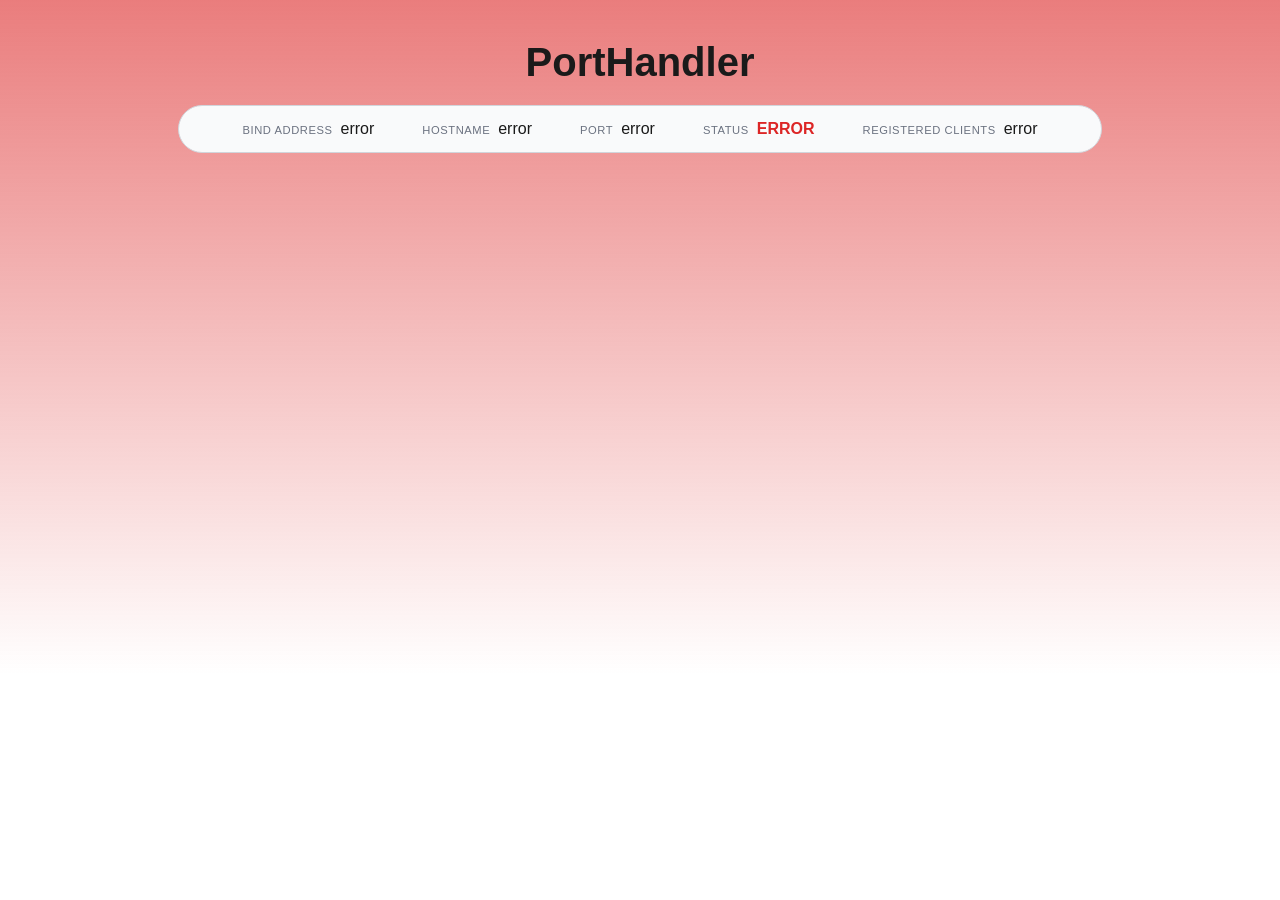
==== web/index.html @ b1ab431e "rename /api/sort-columns to /api/sort-settings, update README, add web UI files, remove client persi" ====
<!DOCTYPE html>
<html lang="en">
<head>
    <meta charset="UTF-8">
    <meta name="viewport" content="width=device-width, initial-scale=1.0">
    <title>PortHandler</title>
    <link rel="stylesheet" href="css/style.css">
</head>
<body>
    <div class="page">
        <div class="hero">
            <h1 class="title">PortHandler</h1>
            <div class="pill" id="pill">
                <div class="pill-item"><span class="pill-label">bind address</span><span class="pill-value">--</span></div>
                <div class="pill-item"><span class="pill-label">hostname</span><span class="pill-value">--</span></div>
                <div class="pill-item"><span class="pill-label">port</span><span class="pill-value">--</span></div>
                <div class="pill-item"><span class="pill-label">status</span><span class="pill-value">--</span></div>
                <div class="pill-item"><span class="pill-label">registered clients</span><span class="pill-value">--</span></div>
            </div>
        </div>
        <div class="content" id="content"></div>
        <div class="search-bar hidden" id="searchBar">
            <svg viewBox="0 0 24 24" width="14" height="14" fill="none" stroke="currentColor" stroke-width="2" stroke-linecap="round" stroke-linejoin="round"><circle cx="11" cy="11" r="8"/><path d="m21 21-4.3-4.3"/></svg>
            <input type="text" id="searchInput" placeholder="Search service...">
        </div>
        <div class="sidebar hidden" id="sidebar">
            <button class="sort-decoration" data-label="Sort">
                <svg viewBox="0 0 24 24" width="18" height="18" fill="none" stroke="currentColor" stroke-width="2" stroke-linecap="round" stroke-linejoin="round"><path d="m21 16-4 4-4-4"/><path d="M17 20V4"/><path d="m3 8 4-4 4 4"/><path d="M7 4v16"/></svg>
            </button>
            <div class="sort-items-casing" id="sortItemsCasing">
                <div class="sort-item" draggable="true" data-key="name" data-label="Service Name">
                    <svg viewBox="0 0 24 24" width="18" height="18" fill="none" stroke="currentColor" stroke-width="2" stroke-linecap="round" stroke-linejoin="round"><polyline points="4 7 4 4 20 4 20 7"/><line x1="9" y1="20" x2="15" y2="20"/><line x1="12" y1="4" x2="12" y2="20"/></svg>
                </div>
                <div class="sort-item" draggable="true" data-key="port" data-label="Service Port">
                    <svg viewBox="0 0 24 24" width="18" height="18" fill="none" stroke="currentColor" stroke-width="2" stroke-linecap="round" stroke-linejoin="round"><rect x="4" y="2" width="16" height="20" rx="1"/><circle cx="16" cy="12" r="1.5"/></svg>
                </div>
                <div class="sort-item" draggable="true" data-key="pid" data-label="Service PID">
                    <svg viewBox="0 0 24 24" width="18" height="18" fill="none" stroke="currentColor" stroke-width="2" stroke-linecap="round" stroke-linejoin="round"><rect x="4" y="4" width="16" height="16" rx="2"/><rect x="9" y="9" width="6" height="6"/><path d="M15 2v2"/><path d="M15 20v2"/><path d="M2 15h2"/><path d="M2 9h2"/><path d="M20 15h2"/><path d="M20 9h2"/><path d="M9 2v2"/><path d="M9 20v2"/></svg>
                </div>
            </div>
        </div>
    </div>

    <script>
        var sortOrder = ['name', 'port', 'pid'];
        var currentClients = [];
        var sidebar = document.getElementById('sidebar');

        function levenshtein(a, b) {
            var m = a.length, n = b.length;
            var dp = [];
            for (var i = 0; i <= m; i++) { dp[i] = [i]; }
            for (var j = 0; j <= n; j++) { dp[0][j] = j; }
            for (var i = 1; i <= m; i++) {
                for (var j = 1; j <= n; j++) {
                    var cost = a[i-1] === b[j-1] ? 0 : 1;
                    dp[i][j] = Math.min(dp[i-1][j] + 1, dp[i][j-1] + 1, dp[i-1][j-1] + cost);
                }
            }
            return dp[m][n];
        }

        function matchesQuery(text, query) {
            var lowerText = String(text).toLowerCase();
            var lowerQuery = query.toLowerCase();
            if (lowerText.includes(lowerQuery)) return true;
            var dist = levenshtein(lowerText, lowerQuery);
            return dist <= 2 || dist <= lowerQuery.length * 0.3;
        }

        function filterCards() {
            var query = document.getElementById('searchInput').value;
            var cards = document.querySelectorAll('.service-card');
            cards.forEach(function(card) {
                var name = card.querySelector('.card-name').textContent;
                var metaItems = card.querySelectorAll('.card-meta-value');
                var port = metaItems[0] ? metaItems[0].textContent : '';
                var pid = metaItems[1] ? metaItems[1].textContent : '';
                if (!query || matchesQuery(name, query) || matchesQuery(port, query) || matchesQuery(pid, query)) {
                    card.style.display = '';
                    card.classList.remove('animate');
                } else {
                    card.style.display = 'none';
                }
            });
        }

        function loadSortOrder() {
            fetch('/api/sort-settings')
                .then(function(r) { return r.json(); })
                .then(function(d) {
                    if (d.sort_order && d.sort_order.length) {
                        sortOrder = d.sort_order;
                        applySortOrderToSidebar();
                        if (currentClients.length) buildCards(currentClients, false);
                    }
                })
                .catch(function() {});
        }

        function saveSortOrder(order) {
            fetch('/api/sort-settings', {
                method: 'PUT',
                headers: {'Content-Type': 'application/json'},
                body: JSON.stringify({sort_order: order})
            }).catch(function() {});
        }

        function applySortOrderToSidebar() {
            var casing = document.getElementById('sortItemsCasing');
            var items = Array.from(casing.querySelectorAll('.sort-item'));
            var sorted = items.sort(function(a, b) {
                return sortOrder.indexOf(a.getAttribute('data-key')) - sortOrder.indexOf(b.getAttribute('data-key'));
            });
            sorted.forEach(function(el) { casing.appendChild(el); });
        }

        function item(label, value, cls) {
            return '<div class="pill-item' + (cls ? ' ' + cls : '') + '"><span class="pill-label">' + label + '</span><span class="pill-value">' + value + '</span></div>';
        }

        function cardHTML(name, port, pid, healthy) {
            var bg = healthy ? '' : ' service-card-unhealthy';
            return '<div class="service-card' + bg + '">' +
                '<div class="card-top">' +
                '<div class="card-name">' + name + '</div>' +
                '<button class="card-btn card-btn-blue" title="info">' +
                '<svg viewBox="0 0 24 24" width="14" height="14" fill="none" stroke="currentColor" stroke-width="2" stroke-linecap="round" stroke-linejoin="round"><circle cx="12" cy="12" r="10"/><line x1="12" y1="12" x2="12" y2="16"/><line x1="12" y1="8" x2="12.01" y2="8"/></svg>' +
                '</button>' +
                '</div>' +
                '<div class="card-meta">' +
                '<span class="card-meta-item"><span class="card-meta-label">PORT</span><span class="card-meta-value">' + port + '</span></span>' +
                '<span class="card-meta-item"><span class="card-meta-label">PID</span><span class="card-meta-value">' + pid + '</span></span>' +
                '</div>' +
                '<div class="card-buttons">' +
                '<button class="card-btn card-btn-red">' +
                '<svg viewBox="0 0 24 24" width="14" height="14" fill="none" stroke="currentColor" stroke-width="2" stroke-linecap="round" stroke-linejoin="round"><path d="M12 2v10M6 6a8 8 0 1 0 12 0"/></svg>' +
                '</button>' +
                '<button class="card-btn card-btn-red">' +
                '<svg viewBox="0 0 24 24" width="14" height="14" fill="none" stroke="currentColor" stroke-width="2" stroke-linecap="round" stroke-linejoin="round"><polyline points="3 6 5 6 21 6"/><path d="M19 6v14a2 2 0 0 1-2 2H7a2 2 0 0 1-2-2V6m3 0V4a2 2 0 0 1 2-2h4a2 2 0 0 1 2 2v2"/></svg>' +
                '</button>' +
                '<button class="card-btn card-btn-yellow">' +
                '<svg viewBox="0 0 24 24" width="14" height="14" fill="none" stroke="currentColor" stroke-width="2" stroke-linecap="round" stroke-linejoin="round"><polyline points="23 4 23 10 17 10"/><path d="M20.49 15a9 9 0 1 1-2.12-9.36L23 10"/></svg>' +
                '</button>' +
                '</div>' +
                '</div>';
        }

        function sortClients(clients) {
            var keys = sortOrder;
            clients.sort(function(a, b) {
                for (var k = 0; k < keys.length; k++) {
                    var key = keys[k];
                    var va = a[key];
                    var vb = b[key];
                    if (typeof va === 'number' && typeof vb === 'number') {
                        if (va < vb) return -1;
                        if (va > vb) return 1;
                    } else {
                        var sa = String(va || '');
                        var sb = String(vb || '');
                        var cmp = sa.localeCompare(sb);
                        if (cmp !== 0) return cmp;
                    }
                }
                return 0;
            });
        }

        function buildCards(clients, animate) {
            currentClients = clients;
            sortClients(clients);
            if (clients.length <= 1) {
                sidebar.classList.add('hidden');
                document.getElementById('searchBar').classList.add('hidden');
                var btn = document.querySelector('.sort-decoration');
                if (btn.classList.contains('is-x')) {
                    btn.classList.remove('is-x');
                    btn.querySelector('svg').innerHTML = '<path d="m21 16-4 4-4-4"/><path d="M17 20V4"/><path d="m3 8 4-4 4 4"/><path d="M7 4v16"/>';
                    document.querySelectorAll('.sort-item').forEach(function(item) { item.classList.remove('visible'); });
                    document.getElementById('sortItemsCasing').classList.remove('visible');
                }
            } else {
                sidebar.classList.remove('hidden');
                document.getElementById('searchBar').classList.remove('hidden');
            }
            var content = document.getElementById('content');
            content.innerHTML = '';
            if (clients.length === 0) {
                content.innerHTML = '<div class="empty-state">No Service Registered</div>';
                return;
            }
            clients.forEach(function(c, i) {
                var cardDiv = document.createElement('div');
                cardDiv.innerHTML = cardHTML(c.name, c.port, c.pid || '', true);
                var card = cardDiv.firstElementChild;
                card.setAttribute('data-hash', c.hash || '');
                if (animate) {
                    card.style.animationDelay = (0.30 + i * 0.15) + 's';
                    card.classList.add('animate');
                }
                content.appendChild(card);
                var hc = new XMLHttpRequest();
                hc.open('GET', 'http://127.0.0.1:' + c.port + '/api/health', true);
                hc.timeout = 3000;
                hc.onload = function() {
                    if (hc.status === 200) {
                        try {
                            var data = JSON.parse(hc.responseText);
                            if (data.status !== 'ok') {
                                card.classList.add('service-card-unhealthy');
                            }
                        } catch(e) {
                            card.classList.add('service-card-unhealthy');
                        }
                    } else {
                        card.classList.add('service-card-unhealthy');
                    }
                };
                hc.ontimeout = function() {
                    card.classList.add('service-card-unhealthy');
                };
                hc.onerror = function() {
                    card.classList.add('service-card-unhealthy');
                };
                hc.send();
            });
        }

        var draggedItem = null;

        sidebar.addEventListener('dragstart', function(e) {
            var item = e.target.closest('.sort-item');
            if (!item) return;
            draggedItem = item;
            e.dataTransfer.effectAllowed = 'move';
            setTimeout(function() { item.classList.add('dragging'); }, 0);
        });

        sidebar.addEventListener('dragend', function(e) {
            var item = e.target.closest('.sort-item');
            if (item) item.classList.remove('dragging');
            draggedItem = null;
        });

        sidebar.addEventListener('dragover', function(e) {
            e.preventDefault();
            e.dataTransfer.dropEffect = 'move';
            var target = e.target.closest('.sort-item');
            if (!target || target === draggedItem) return;
            var casing = document.getElementById('sortItemsCasing');
            var items = Array.from(casing.querySelectorAll('.sort-item'));
            var fromIdx = items.indexOf(draggedItem);
            var toIdx = items.indexOf(target);
            if (fromIdx < toIdx) {
                casing.insertBefore(draggedItem, target.nextSibling);
            } else {
                casing.insertBefore(draggedItem, target);
            }
        });

        sidebar.addEventListener('drop', function(e) {
            e.preventDefault();
            var casing = document.getElementById('sortItemsCasing');
                var items = Array.from(casing.querySelectorAll('.sort-item'));
                sortOrder = items.map(function(el) { return el.getAttribute('data-key'); });
                saveSortOrder(sortOrder);
                if (currentClients.length) {
                    buildCards(currentClients, false);
                }
        });

        function closeSortMenu() {
            var btn = document.querySelector('.sort-decoration');
            if (!btn.classList.contains('is-x')) return;
            btn.classList.remove('is-x');
            btn.querySelector('svg').innerHTML = '<path d="m21 16-4 4-4-4"/><path d="M17 20V4"/><path d="m3 8 4-4 4 4"/><path d="M7 4v16"/>';
            document.querySelectorAll('.sort-item').forEach(function(item) { item.classList.remove('visible'); });
            document.getElementById('sortItemsCasing').classList.remove('visible');
        }

        document.querySelector('.sort-decoration').addEventListener('click', function() {
            this.classList.toggle('is-x');
            var svg = this.querySelector('svg');
            var casing = document.getElementById('sortItemsCasing');
            if (this.classList.contains('is-x')) {
                svg.innerHTML = '<path d="M18 6 6 18"/><path d="m6 6 12 12"/>';
                casing.classList.add('visible');
                document.querySelectorAll('.sort-item').forEach(function(item, i) {
                    setTimeout(function() { item.classList.add('visible'); }, i * 60);
                });
            } else {
                svg.innerHTML = '<path d="m21 16-4 4-4-4"/><path d="M17 20V4"/><path d="m3 8 4-4 4 4"/><path d="M7 4v16"/>';
                document.querySelectorAll('.sort-item').forEach(function(item) { item.classList.remove('visible'); });
                casing.classList.remove('visible');
            }
        });

        document.addEventListener('click', function(e) {
            if (!document.querySelector('.sort-decoration.is-x')) return;
            if (!e.target.closest('#sidebar')) closeSortMenu();
        });

        document.getElementById('searchInput').addEventListener('input', filterCards);
        document.getElementById('searchInput').addEventListener('keydown', function(e) {
            if (e.key === 'Escape') this.blur();
        });



        document.addEventListener('keydown', function(e) {
            if (e.ctrlKey || e.altKey || e.metaKey) return;
            if (e.target.tagName === 'INPUT' || e.target.tagName === 'TEXTAREA' || e.target.tagName === 'SELECT') return;
            if (e.key.length === 1) {
                var input = document.getElementById('searchInput');
                if (input.offsetParent === null) return;
                input.focus();
            }
        });

        loadSortOrder();

        fetch('/api/health')
            .then(function(r) { return r.json(); })
            .then(function(d) {
                document.getElementById('pill').innerHTML =
                    item('bind address', d.bind_address) +
                    item('hostname', d.hostname) +
                    item('port', d.port) +
                    (d.status === 'ok' ? item('status', d.status.toUpperCase(), 'status-ok') : item('status', d.status.toUpperCase(), 'status-error')) +
                    item('registered clients', d.registered_clients);
                var content = document.getElementById('content');
                var pw = document.querySelector('.pill').offsetWidth;
                content.style.width = pw + 'px';
                document.getElementById('searchBar').style.width = ((pw - 10) / 2) + 'px';
                document.getElementById('sidebar').style.top = content.offsetTop + 'px';
                if (d.status !== 'ok') {
                    document.body.classList.add('has-error');
                }
                fetch('/api/clients')
                    .then(function(r) { return r.json(); })
                    .then(function(cd) { buildCards(cd.clients, true); })
                    .catch(function() {});
            })
            .catch(function() {
                document.getElementById('pill').innerHTML =
                    item('bind address', 'error') +
                    item('hostname', 'error') +
                    item('port', 'error') +
                    item('status', 'ERROR', 'status-error') +
                    item('registered clients', 'error');
                var content = document.getElementById('content');
                var pw = document.querySelector('.pill').offsetWidth;
                content.style.width = pw + 'px';
                document.getElementById('searchBar').style.width = ((pw - 10) / 2) + 'px';
                document.getElementById('sidebar').style.top = content.offsetTop + 'px';
                document.body.classList.add('has-error');
            });
    </script>
</body>
</html>
---- web/css/style.css ----
* {
    margin: 0;
    padding: 0;
    box-sizing: border-box;
}

body {
    font-family: -apple-system, BlinkMacSystemFont, 'Segoe UI', Roboto, sans-serif;
    background: #ffffff;
    color: #1a1a1a;
    display: flex;
    flex-direction: column;
    align-items: center;
    justify-content: flex-start;
    min-height: 100vh;
    padding: 40px 20px;
    position: relative;
}

@keyframes pulseRed {
    0%, 100% { opacity: 0.6; }
    50%      { opacity: 1; }
}

body.has-error::before {
    content: '';
    position: fixed;
    top: 0;
    left: 0;
    width: 100%;
    height: 100%;
    background: linear-gradient(to bottom, rgba(220, 38, 38, 0.6), transparent 75%);
    pointer-events: none;
    z-index: 0;
    animation: pulseRed 2s ease-in-out infinite;
}

.page {
    display: flex;
    flex-direction: column;
    align-items: center;
    flex: 1;
    min-height: 0;
    position: relative;
    z-index: 1;
}

.sidebar {
    position: absolute;
    right: calc(100% + 10px);
    display: flex;
    flex-direction: column;
    gap: 10px;
}

.sidebar.hidden {
    display: none;
}

.sort-decoration {
    position: relative;
    width: 42px;
    height: 42px;
    border-radius: 12px;
    background: #f9fafb;
    border: 1px solid #d1d5db;
    display: flex;
    align-items: center;
    justify-content: center;
    color: #6b7280;
    cursor: pointer;
    font-family: inherit;
    font-size: inherit;
    transition: color 0.2s ease, border-color 0.2s ease, background 0.2s ease;
    animation: fadeInUp 1.2s cubic-bezier(0.1, 0.85, 0.96, 1) 0.45s both;
}

.sort-decoration:hover {
    color: #374151;
}

.sort-decoration.is-x {
    border-color: transparent;
    background: transparent;
}

.sort-decoration:not(.is-x):hover::after {
    content: attr(data-label);
    position: absolute;
    right: calc(100% + 10px);
    top: 50%;
    transform: translateY(-50%);
    white-space: nowrap;
    font-size: 0.75rem;
    font-family: inherit;
    color: #6b7280;
    background: #ffffff;
    border: 1px solid #d1d5db;
    padding: 2px 8px;
    border-radius: 6px;
    pointer-events: none;
    z-index: 10;
    text-transform: capitalize;
}

.sort-decoration svg {
    transition: transform 0.3s ease;
}

.sort-decoration.is-x svg {
    transform: rotate(90deg);
}

.sort-items-casing {
    border-radius: 12px;
    width: 42px;
    display: flex;
    flex-direction: column;
    align-items: center;
    gap: 6px;
    background: transparent;
    border: 1px solid transparent;
    transition: background 0.2s ease, border-color 0.2s ease;
}

.sort-items-casing.visible {
    background: #f9fafb;
    border-color: #d1d5db;
}

.sort-item {
    position: relative;
    display: flex;
    align-items: center;
    justify-content: center;
    cursor: grab;
    color: #9ca3af;
    width: 42px;
    height: 42px;
    opacity: 0;
    transform: translateY(-20px);
    pointer-events: none;
    transition: opacity 0.2s ease, transform 0.2s ease;
}

.sort-item.visible {
    opacity: 1;
    transform: translateY(0);
    pointer-events: auto;
}

.sort-item:hover {
    color: #374151;
}

.sort-item:hover::after {
    content: attr(data-label);
    position: absolute;
    right: calc(100% + 10px);
    top: 50%;
    transform: translateY(-50%);
    white-space: nowrap;
    font-size: 0.75rem;
    color: #6b7280;
    background: #ffffff;
    border: 1px solid #d1d5db;
    padding: 2px 8px;
    border-radius: 6px;
    pointer-events: none;
    z-index: 10;
    text-transform: capitalize;
}

.sort-item.dragging {
    opacity: 0.4;
}

.content {
    display: grid;
    grid-template-columns: repeat(4, 1fr);
    align-content: start;
    gap: 10px;
    overflow-y: auto;
    scrollbar-width: none;
    -ms-overflow-style: none;
    flex: 1;
    min-height: 0;
    margin-top: 24px;
    padding-bottom: 24px;
    animation: fadeInUp 1.2s cubic-bezier(0.1, 0.85, 0.96, 1) 0.45s both;
}

.content:has(.empty-state) {
    display: flex;
    align-items: center;
    justify-content: center;
}

.empty-state {
    color: #9ca3af;
    font-size: 1.5rem;
    animation: fadeIn 1.2s cubic-bezier(0.1, 0.85, 0.96, 1) 0.30s both;
}

@keyframes fadeIn {
    from { opacity: 0; }
    to   { opacity: 1; }
}

.content::-webkit-scrollbar {
    display: none;
}

.service-card {
    display: flex;
    flex-direction: column;
    padding: 14px 18px;
    border-radius: 12px;
    background: #f9fafb;
    border: 1px solid #d1d5db;
    transition: background 0.3s ease;
    gap: 8px;
    min-height: 110px;
}

.service-card.animate {
    animation: fadeInUp 1.2s cubic-bezier(0.1, 0.85, 0.96, 1) both;
}

.service-card.service-card-unhealthy {
    background: #fef2f2;
}

.card-top {
    display: flex;
    align-items: center;
    justify-content: space-between;
}

.card-name {
    font-size: 0.95rem;
    font-weight: 600;
    text-align: left;
}

.card-meta {
    display: flex;
    gap: 16px;
}

.card-meta-item {
    display: flex;
    align-items: baseline;
    gap: 6px;
}

.card-meta-label {
    font-size: 0.65rem;
    color: #6b7280;
    text-transform: uppercase;
    letter-spacing: 0.05em;
}

.card-meta-value {
    font-size: 0.8rem;
    color: #374151;
}

.card-buttons {
    display: flex;
    gap: 6px;
    margin-top: 2px;
}

.card-btn {
    display: flex;
    align-items: center;
    justify-content: center;
    width: 30px;
    height: 30px;
    border: none;
    border-radius: 999px;
    cursor: pointer;
    transition: opacity 0.2s;
}

.card-btn:hover {
    opacity: 0.75;
}

.card-btn-red {
    background: #fecaca;
    color: #dc2626;
}

.card-btn-yellow {
    background: #fef9c3;
    color: #ca8a04;
}

.card-btn-blue {
    background: #dbeafe;
    color: #2563eb;
}

.hero {
    position: relative;
    z-index: 1;
}

@keyframes fadeInUp {
    from { opacity: 0; transform: translateY(60px); }
    to   { opacity: 1; transform: translateY(0); }
}

.title {
    font-size: 2.5rem;
    font-weight: 600;
    text-align: center;
    margin-bottom: 20px;
    animation: fadeInUp 1.2s cubic-bezier(0.1, 0.85, 0.96, 1) both;
}

.pill {
    animation: fadeInUp 1.2s cubic-bezier(0.1, 0.85, 0.96, 1) 0.15s both;
}

.pill {
    display: flex;
    align-items: center;
    gap: 48px;
    padding: 14px 64px;
    border: 1px solid #d1d5db;
    border-radius: 999px;
    background: #f9fafb;
    max-width: 100%;
    overflow-x: auto;
}

.pill-item {
    display: flex;
    flex-direction: row;
    align-items: baseline;
    gap: 8px;
    cursor: default;
}

.pill-label {
    font-size: 0.7rem;
    color: #6b7280;
    text-transform: uppercase;
    letter-spacing: 0.05em;
}

.pill-value {
    font-size: 1rem;
    white-space: nowrap;
}

.pill-item.status-ok .pill-value {
    color: #16a34a;
}

.pill-item.status-error .pill-value {
    color: #dc2626;
    font-weight: 700;
}

.search-bar {
    display: flex;
    align-items: center;
    gap: 8px;
    border: 1px solid #d1d5db;
    border-radius: 999px;
    background: #f9fafb;
    padding: 0 16px;
    margin-top: 20px;
    color: #9ca3af;
    animation: fadeInUp 1.2s cubic-bezier(0.1, 0.85, 0.96, 1) 0.45s both;
}

.search-bar.hidden {
    display: none;
}

.search-bar input {
    border: none;
    background: none;
    outline: none;
    width: 100%;
    font-size: 0.9rem;
    color: #374151;
    padding: 10px 0;
    font-family: inherit;
}

.search-bar input::placeholder {
    color: #9ca3af;
}
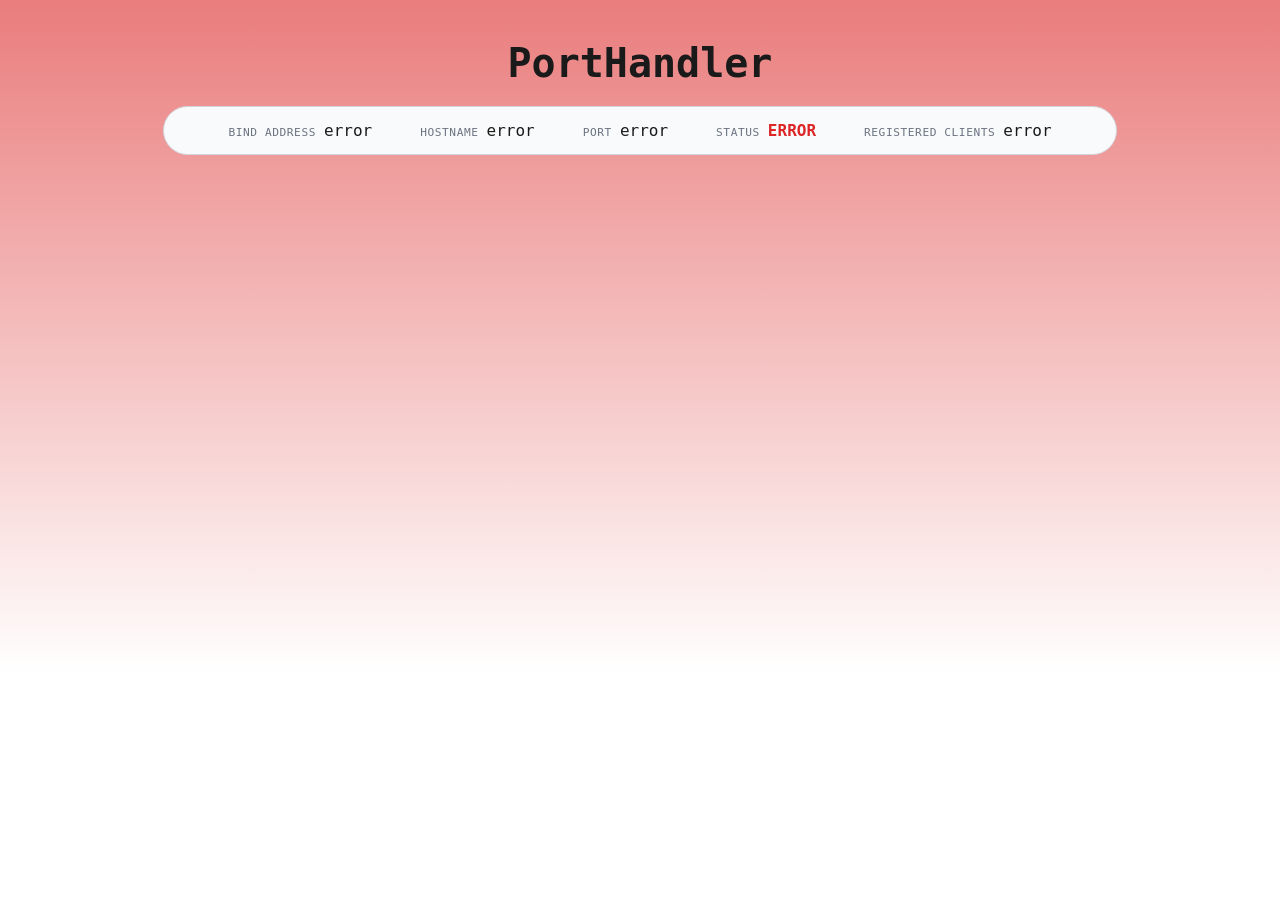
==== commit 5eeeec29: "feat: status sort/group-by, column anchoring, animations, health spinner, broken UI, docs update - A" ====
--- a/web/index.html
+++ b/web/index.html
@@ -9,7 +9,7 @@
 <body>
     <div class="page">
         <div class="hero">
-            <h1 class="title">PortHandler</h1>
+            <h1 class="title"><a href="https://www.github.com/LorenBll/PortHandler" target="_blank" class="title-link">PortHandler</a></h1>
             <div class="pill" id="pill">
                 <div class="pill-item"><span class="pill-label">bind address</span><span class="pill-value">--</span></div>
                 <div class="pill-item"><span class="pill-label">hostname</span><span class="pill-value">--</span></div>
@@ -24,10 +24,19 @@
             <input type="text" id="searchInput" placeholder="Search service...">
         </div>
         <div class="sidebar hidden" id="sidebar">
-            <button class="sort-decoration" data-label="Sort">
+            <button class="sort-decoration hidden" data-label="Sort">
                 <svg viewBox="0 0 24 24" width="18" height="18" fill="none" stroke="currentColor" stroke-width="2" stroke-linecap="round" stroke-linejoin="round"><path d="m21 16-4 4-4-4"/><path d="M17 20V4"/><path d="m3 8 4-4 4 4"/><path d="M7 4v16"/></svg>
             </button>
             <div class="sort-items-casing" id="sortItemsCasing">
+                <div class="sort-groupby-zone" id="sortGroupbyZone">
+                    <div class="sort-groupby-placeholder" id="sortGroupbyPlaceholder">
+                        <svg viewBox="0 0 24 24" width="18" height="18" fill="none" stroke="currentColor" stroke-width="2" stroke-linecap="round" stroke-linejoin="round"><path d="M3 7V5c0-1.1.9-2 2-2h2"/><path d="M17 3h2c1.1 0 2 .9 2 2v2"/><path d="M21 17v2c0 1.1-.9 2-2 2h-2"/><path d="M7 21H5c-1.1 0-2-.9-2-2v-2"/><rect width="7" height="5" x="7" y="7" rx="1"/><rect width="7" height="5" x="10" y="12" rx="1"/></svg>
+                    </div>
+                    <div class="sort-groupby-item" id="sortGroupbyItem">
+                        <svg viewBox="0 0 24 24" width="18" height="18" fill="none" stroke="currentColor" stroke-width="2" stroke-linecap="round" stroke-linejoin="round"><path d="M3 7V5c0-1.1.9-2 2-2h2"/><path d="M17 3h2c1.1 0 2 .9 2 2v2"/><path d="M21 17v2c0 1.1-.9 2-2 2h-2"/><path d="M7 21H5c-1.1 0-2-.9-2-2v-2"/><rect width="7" height="5" x="7" y="7" rx="1"/><rect width="7" height="5" x="10" y="12" rx="1"/></svg>
+                    </div>
+                </div>
+                <div class="sort-separator"></div>
                 <div class="sort-item" draggable="true" data-key="name" data-label="Service Name">
                     <svg viewBox="0 0 24 24" width="18" height="18" fill="none" stroke="currentColor" stroke-width="2" stroke-linecap="round" stroke-linejoin="round"><polyline points="4 7 4 4 20 4 20 7"/><line x1="9" y1="20" x2="15" y2="20"/><line x1="12" y1="4" x2="12" y2="20"/></svg>
                 </div>
@@ -37,15 +46,58 @@
                 <div class="sort-item" draggable="true" data-key="pid" data-label="Service PID">
                     <svg viewBox="0 0 24 24" width="18" height="18" fill="none" stroke="currentColor" stroke-width="2" stroke-linecap="round" stroke-linejoin="round"><rect x="4" y="4" width="16" height="16" rx="2"/><rect x="9" y="9" width="6" height="6"/><path d="M15 2v2"/><path d="M15 20v2"/><path d="M2 15h2"/><path d="M2 9h2"/><path d="M20 15h2"/><path d="M20 9h2"/><path d="M9 2v2"/><path d="M9 20v2"/></svg>
                 </div>
+                <div class="sort-item" draggable="true" data-key="bind_address" data-label="Bind IP Address">
+                    <svg viewBox="0 0 24 24" width="18" height="18" fill="none" stroke="currentColor" stroke-width="2" stroke-linecap="round" stroke-linejoin="round"><path d="M18 8c0 4.5-6 11-6 11s-6-6.5-6-11a6 6 0 0 1 12 0"/><circle cx="12" cy="8" r="2.5"/><path d="M8 18c-2 0-4 1-4 3h16c0-2-2-3-4-3"/></svg>
+                </div>
+                <div class="sort-item" draggable="true" data-key="hostname" data-label="Hostname">
+                    <svg viewBox="0 0 24 24" width="18" height="18" fill="none" stroke="currentColor" stroke-width="2" stroke-linecap="round" stroke-linejoin="round"><rect x="2" y="3" width="20" height="14" rx="2" ry="2"/><line x1="8" y1="21" x2="16" y2="21"/><line x1="12" y1="17" x2="12" y2="21"/></svg>
+                </div>
+                <div class="sort-item" draggable="true" data-key="status" data-label="Service Status">
+                    <svg viewBox="0 0 24 24" width="18" height="18" fill="none" stroke="currentColor" stroke-width="2" stroke-linecap="round" stroke-linejoin="round"><path d="M22 11.08V12a10 10 0 1 1-5.93-9.14"/><polyline points="22 4 12 14.01 9 11.01"/></svg>
+                </div>
             </div>
         </div>
+        <div class="health-button hidden" id="healthButton">
+            <button class="health-decoration" data-label="Check Services' Health">
+                <svg viewBox="0 0 24 24" width="18" height="18" fill="none" stroke="currentColor" stroke-width="2" stroke-linecap="round" stroke-linejoin="round"><path d="M19 14c1.49-1.46 3-3.21 3-5.5A5.5 5.5 0 0 0 16.5 3c-1.76 0-3 .5-4.5 2-1.5-1.5-2.74-2-4.5-2A5.5 5.5 0 0 0 2 8.5c0 2.3 1.5 4.05 3 5.5l7 7Z"/><path d="M3.22 12H9.5l.5-1 2 4.5 2-7 1.5 3.5h5.27"/></svg>
+            </button>
+            <button class="health-decoration broken-forget-btn hidden" data-label="Forget All Broken Services">
+                <svg viewBox="0 0 24 24" width="18" height="18" fill="none" stroke="currentColor" stroke-width="2" stroke-linecap="round" stroke-linejoin="round"><path d="M4 13V4a2 2 0 0 1 2-2h8a2.4 2.4 0 0 1 1.706.706l3.588 3.588A2.4 2.4 0 0 1 20 8v5"/><path d="M14 2v5a1 1 0 0 0 1 1h5"/><path d="M10 22v-5"/><path d="M14 19v-2"/><path d="M18 20v-3"/><path d="M2 13h20"/><path d="M6 20v-3"/></svg>
+            </button>
+            <button class="health-decoration broken-restart-btn hidden" data-label="Restart All Broken Services">
+                <svg viewBox="0 0 24 24" width="18" height="18" fill="none" stroke="currentColor" stroke-width="2" stroke-linecap="round" stroke-linejoin="round"><path d="M21 12a9 9 0 1 1-9-9c2.52 0 4.93 1 6.74 2.74L21 8"/><path d="M21 3v5h-5"/></svg>
+            </button>
+        </div>
     </div>
 
     <script>
-        var sortOrder = ['name', 'port', 'pid'];
+        var sortOrder = ['name', 'port', 'pid', 'bind_address', 'hostname', 'status'];
         var currentClients = [];
+        var brokenClients = [];
+        var forgottenHashes = {};
         var sidebar = document.getElementById('sidebar');
-
+        var groupByKey = null;
+        var originalSortOrder = null;
+        var _isFirstAnim = true;
+        var _expandTimeout = null;
+        function toggleSortHealthBtn(el, show) {
+            if (!el) return;
+            if (show) {
+                if (el.classList.contains('hidden')) {
+                    el.classList.remove('hidden');
+                    void el.offsetWidth;
+                    el.classList.add('anim-in');
+                    if (_isFirstAnim) el.classList.add('fla');
+                    el.addEventListener('animationend', function handler() {
+                        el.classList.remove('anim-in', 'fla');
+                        el.removeEventListener('animationend', handler);
+                    }, { once: true });
+                }
+            } else {
+                el.classList.add('hidden');
+                el.classList.remove('anim-in', 'fla');
+            }
+        }
         function levenshtein(a, b) {
             var m = a.length, n = b.length;
             var dp = [];
@@ -68,21 +120,111 @@
             return dist <= 2 || dist <= lowerQuery.length * 0.3;
         }
 
+        function setSortMenuOpen(open) {
+            var btn = document.querySelector('.sort-decoration');
+            if (!btn) return;
+            var casing = document.getElementById('sortItemsCasing');
+            var items = document.querySelectorAll('.sort-item');
+            var svg = btn.querySelector('svg');
+            if (open) {
+                if (btn.classList.contains('is-x')) return;
+                items.forEach(function(item, i) {
+                    item.style.transitionDelay = (i * 0.05) + 's';
+                    item.classList.add('visible');
+                });
+                casing.classList.add('visible');
+                btn.classList.add('is-x');
+                if (svg) {
+                    svg.innerHTML = '<path d="M18 6 6 18"/><path d="m6 6 12 12"/>';
+                }
+                animateGroupByZone();
+                return;
+            }
+            if (!btn.classList.contains('is-x')) return;
+            items.forEach(function(item, i) {
+                item.style.transitionDelay = (i * 0.05) + 's';
+                item.classList.remove('visible', 'dragging');
+            });
+            casing.classList.remove('visible');
+            btn.classList.remove('is-x');
+            if (svg) {
+                svg.innerHTML = '<path d="m21 16-4 4-4-4"/><path d="M17 20V4"/><path d="m3 8 4-4 4 4"/><path d="M7 4v16"/>';
+            }
+        }
+
         function filterCards() {
             var query = document.getElementById('searchInput').value;
             var cards = document.querySelectorAll('.service-card');
+            var content = document.getElementById('content');
+            var existingMsg = content.querySelector('.search-empty');
+            if (existingMsg) existingMsg.remove();
+            content.classList.remove('no-results');
+            var visible = 0;
             cards.forEach(function(card) {
                 var name = card.querySelector('.card-name').textContent;
                 var metaItems = card.querySelectorAll('.card-meta-value');
-                var port = metaItems[0] ? metaItems[0].textContent : '';
-                var pid = metaItems[1] ? metaItems[1].textContent : '';
-                if (!query || matchesQuery(name, query) || matchesQuery(port, query) || matchesQuery(pid, query)) {
+                var bindAddr = metaItems[0] ? metaItems[0].textContent : '';
+                var host = metaItems[1] ? metaItems[1].textContent : '';
+                var port = metaItems[2] ? metaItems[2].textContent : '';
+                var pid = metaItems[3] ? metaItems[3].textContent : '';
+                if (!query || matchesQuery(name, query) || matchesQuery(port, query) || matchesQuery(pid, query) || matchesQuery(bindAddr, query) || matchesQuery(host, query)) {
                     card.style.display = '';
-                    card.classList.remove('animate');
+                    visible++;
                 } else {
                     card.style.display = 'none';
                 }
             });
+            content.querySelectorAll('.group-section').forEach(function(section) {
+                var hasVisible = false;
+                section.querySelectorAll('.service-card').forEach(function(c) {
+                    if (c.style.display !== 'none') hasVisible = true;
+                });
+                section.style.display = hasVisible ? '' : 'none';
+            });
+            if (visible === 0 && cards.length > 0 && query) {
+                var msg = document.createElement('div');
+                msg.className = 'search-empty';
+                msg.textContent = 'No Service Matching Research Found';
+                content.appendChild(msg);
+                content.classList.add('no-results');
+            }
+            var totalCount = cards.length;
+            document.querySelectorAll('#pill .pill-item').forEach(function(pi) {
+                if (pi.querySelector('.pill-label').textContent === 'registered clients') {
+                    pi.querySelector('.pill-value').textContent = String(totalCount);
+                }
+            });
+            var expandedEl = document.querySelector('.service-card.expanded');
+            var searchBar = document.getElementById('searchBar');
+            var sidebarEl = document.getElementById('sidebar');
+            var sortBtn = document.querySelector('.sort-decoration');
+            var healthButton = document.getElementById('healthButton');
+            var brokenForgetBtn = healthButton.querySelector('.broken-forget-btn');
+            var brokenRestartBtn = healthButton.querySelector('.broken-restart-btn');
+            var sortItemsCasing = document.getElementById('sortItemsCasing');
+
+            var searchVisible = totalCount >= 2 && !expandedEl;
+            var sidebarVisible = visible >= 2 && !expandedEl;
+            var sortVisible = visible >= 2 && !expandedEl;
+            var healthVisible = visible > 0;
+            var visibleBrokenCount = 0;
+            document.querySelectorAll('.service-card').forEach(function(c) {
+                if (c.style.display === 'none') return;
+                if (c.classList.contains('service-card-unhealthy')) visibleBrokenCount++;
+            });
+            var brokenVisible = visibleBrokenCount > 0 && !expandedEl;
+
+            toggleSortHealthBtn(searchBar, searchVisible);
+            sidebarEl.classList.toggle('hidden', !sidebarVisible);
+            if (!sidebarVisible && sortBtn && sortBtn.classList.contains('is-x')) {
+                setSortMenuOpen(false);
+            }
+            toggleSortHealthBtn(sortBtn, sortVisible);
+            toggleSortHealthBtn(healthButton, healthVisible);
+            toggleSortHealthBtn(brokenForgetBtn, brokenVisible);
+            toggleSortHealthBtn(brokenRestartBtn, brokenVisible);
+            _isFirstAnim = false;
+            sortItemsCasing.classList.toggle('single-service', visible < 2);
         }
 
         function loadSortOrder() {
@@ -91,19 +233,22 @@
                 .then(function(d) {
                     if (d.sort_order && d.sort_order.length) {
                         sortOrder = d.sort_order;
+                        if (sortOrder.indexOf('status') === -1) sortOrder.push('status');
                         applySortOrderToSidebar();
                         if (currentClients.length) buildCards(currentClients, false);
                     }
+                    if (d.group_by) {
+                        groupByKey = d.group_by;
+                        originalSortOrder = d.original_sort_order || null;
+                        applyGroupByFromLoad();
+                    }
                 })
                 .catch(function() {});
         }
 
         function saveSortOrder(order) {
-            fetch('/api/sort-settings', {
-                method: 'PUT',
-                headers: {'Content-Type': 'application/json'},
-                body: JSON.stringify({sort_order: order})
-            }).catch(function() {});
+            sortOrder = order;
+            saveSortSettings();
         }
 
         function applySortOrderToSidebar() {
@@ -115,33 +260,227 @@
             sorted.forEach(function(el) { casing.appendChild(el); });
         }
 
+        function animateGroupByZone() {
+        }
+
+        function applyGroupByFromLoad() {
+            if (!groupByKey) return;
+            var zone = document.getElementById('sortGroupbyZone');
+            var placeholder = document.getElementById('sortGroupbyPlaceholder');
+            var item = document.getElementById('sortGroupbyItem');
+            var sortItem = document.querySelector('.sort-item[data-key="' + groupByKey + '"]');
+            zone.classList.add('filled');
+            placeholder.classList.add('hidden');
+            item.classList.add('visible');
+            if (sortItem) {
+                sortItem.classList.add('group-by');
+                sortItem.setAttribute('draggable', 'false');
+                var svg = sortItem.querySelector('svg');
+                if (svg) {
+                    item.innerHTML = svg.outerHTML;
+                }
+                item.setAttribute('data-label', sortItem.getAttribute('data-label') || '');
+                zone.setAttribute('data-label', sortItem.getAttribute('data-label') || '');
+            }
+        }
+
+        function setGroupBy(key) {
+            groupByKey = key;
+            originalSortOrder = sortOrder.slice();
+            var idx = sortOrder.indexOf(key);
+            if (idx > 0) {
+                sortOrder.splice(idx, 1);
+                sortOrder.unshift(key);
+            }
+            var zone = document.getElementById('sortGroupbyZone');
+            var placeholder = document.getElementById('sortGroupbyPlaceholder');
+            var item = document.getElementById('sortGroupbyItem');
+            var sortItem = document.querySelector('.sort-item[data-key="' + key + '"]');
+            zone.classList.add('filled');
+            placeholder.classList.add('hidden');
+            item.classList.add('visible');
+            if (sortItem) {
+                sortItem.classList.add('group-by');
+                sortItem.setAttribute('draggable', 'false');
+                var svg = sortItem.querySelector('svg');
+                if (svg) {
+                    item.innerHTML = svg.outerHTML;
+                }
+                item.setAttribute('data-label', sortItem.getAttribute('data-label') || '');
+                zone.setAttribute('data-label', sortItem.getAttribute('data-label') || '');
+            }
+            animateGroupByZone();
+            applySortOrderToSidebar();
+            saveSortSettings();
+        }
+
+        function clearGroupBy() {
+            var key = groupByKey;
+            if (!key) return;
+            groupByKey = null;
+            if (originalSortOrder) {
+                sortOrder = originalSortOrder;
+                originalSortOrder = null;
+            }
+            var zone = document.getElementById('sortGroupbyZone');
+            var placeholder = document.getElementById('sortGroupbyPlaceholder');
+            var item = document.getElementById('sortGroupbyItem');
+            var sortItem = document.querySelector('.sort-item[data-key="' + key + '"]');
+            zone.classList.remove('filled');
+            placeholder.classList.remove('hidden');
+            item.classList.remove('visible');
+            if (sortItem) { sortItem.classList.remove('group-by'); sortItem.setAttribute('draggable', 'true'); }
+            applySortOrderToSidebar();
+            saveSortSettings();
+        }
+
+        function saveSortSettings() {
+            var body = {sort_order: sortOrder};
+            if (groupByKey) {
+                body.group_by = groupByKey;
+                if (originalSortOrder) body.original_sort_order = originalSortOrder;
+            } else {
+                body.group_by = null;
+                body.original_sort_order = sortOrder.slice();
+            }
+            fetch('/api/sort-settings', {
+                method: 'PUT',
+                headers: {'Content-Type': 'application/json'},
+                body: JSON.stringify(body)
+            }).then(function(r) {
+                if (!r.ok) console.error('Save sort settings failed:', r.status, r.statusText);
+            }).catch(function(e) { console.error('Save sort settings error:', e); });
+        }
+
+        function refreshPageVisibility(totalCount, visibleCount, firstLoad) {
+            var searchBar = document.getElementById('searchBar');
+            var sidebarEl = document.getElementById('sidebar');
+            var healthButton = document.getElementById('healthButton');
+            var brokenForgetBtn = healthButton.querySelector('.broken-forget-btn');
+            var brokenRestartBtn = healthButton.querySelector('.broken-restart-btn');
+            var sortItemsCasing = document.getElementById('sortItemsCasing');
+            var sortBtn = document.querySelector('.sort-decoration');
+            var expanded = document.querySelector('.service-card.expanded');
+            var visibleBrokenCount = 0;
+
+            document.querySelectorAll('.service-card').forEach(function(card) {
+                if (card.style.display === 'none') return;
+                if (card.classList.contains('service-card-unhealthy')) visibleBrokenCount++;
+            });
+
+            var searchVisible = totalCount >= 2 && !expanded;
+            var sidebarVisible = visibleCount >= 2 && !expanded;
+            var sortVisible = visibleCount >= 2 && !expanded;
+            var healthVisible = visibleCount > 0;
+            var brokenVisible = visibleBrokenCount > 0 && !expanded;
+
+            toggleSortHealthBtn(searchBar, searchVisible);
+            sidebarEl.classList.toggle('hidden', !sidebarVisible);
+            toggleSortHealthBtn(sortBtn, sortVisible);
+            toggleSortHealthBtn(healthButton, healthVisible);
+            toggleSortHealthBtn(brokenForgetBtn, brokenVisible);
+            toggleSortHealthBtn(brokenRestartBtn, brokenVisible);
+            _isFirstAnim = false;
+
+            if (visibleCount >= 2) {
+                sortItemsCasing.classList.remove('single-service');
+            } else {
+                sortItemsCasing.classList.add('single-service');
+            }
+
+            if (!sidebarVisible && sortBtn && sortBtn.classList.contains('is-x')) {
+                setSortMenuOpen(false);
+            }
+        }
+
         function item(label, value, cls) {
             return '<div class="pill-item' + (cls ? ' ' + cls : '') + '"><span class="pill-label">' + label + '</span><span class="pill-value">' + value + '</span></div>';
         }
 
-        function cardHTML(name, port, pid, healthy) {
+        function refreshPills() {
+            fetch('/api/health').then(function(r) { return r.json(); }).then(function(h) {
+                document.getElementById('pill').innerHTML =
+                    item('bind address', h.bind_address) +
+                    item('hostname', h.hostname) +
+                    item('port', h.port) +
+                    (h.status === 'ok' ? item('status', h.status.toUpperCase(), 'status-ok') : item('status', h.status.toUpperCase(), 'status-error')) +
+                    item('registered clients', h.registered_clients);
+            }).catch(function() {});
+        }
+
+        function populateExpandedContent(card, healthData) {
+            var excluded = ['service', 'bind_address', 'hostname', 'port', 'pid'];
+            var container = card.querySelector('.card-expanded-content');
+            if (!container) return;
+            container.innerHTML = '';
+            var parts = [];
+            Object.keys(healthData).forEach(function(k) {
+                if (excluded.indexOf(k) >= 0) return;
+                var v = healthData[k];
+                if (v === null || v === undefined) return;
+                var label = k.replace(/_/g, ' ');
+                label = label.charAt(0).toUpperCase() + label.slice(1);
+                var valClass = '';
+                if (k === 'status') {
+                    v = String(v).toUpperCase();
+                    valClass = v === 'OK' ? ' expand-status-ok' : ' expand-status-error';
+                }
+                parts.push('<div class="expand-info-item"><span class="expand-info-label">' + label + '</span><span class="expand-info-value' + valClass + '">' + v + '</span></div>');
+            });
+            container.innerHTML = parts.join('') + '<div class="expand-empty">No Other Information to Display</div>';
+        }
+
+        function updateCardButtonLabels(card) {
+            var isBroken = card.classList.contains('service-card-unhealthy');
+            var btns = card.querySelectorAll('.card-buttons .card-btn');
+            if (btns.length >= 2) {
+                btns[0].setAttribute('data-label', isBroken ? 'Forget Broken Service' : 'Terminate Service');
+                btns[1].setAttribute('data-label', isBroken ? 'Restart Broken Service' : 'Restart Service');
+            }
+        }
+
+        function showExpandError(card, serviceName) {
+            var container = card.querySelector('.card-expanded-content');
+            if (!container) return;
+            container.innerHTML = '<div class="expand-empty expand-error">' + serviceName + ' Health Fetch Failed</div>';
+            card.classList.add('service-card-unhealthy');
+            updateCardButtonLabels(card);
+        }
+
+        function cardHTML(name, port, pid, healthy, bind_address, hostname) {
             var bg = healthy ? '' : ' service-card-unhealthy';
             return '<div class="service-card' + bg + '">' +
                 '<div class="card-top">' +
                 '<div class="card-name">' + name + '</div>' +
-                '<button class="card-btn card-btn-blue" title="info">' +
-                '<svg viewBox="0 0 24 24" width="14" height="14" fill="none" stroke="currentColor" stroke-width="2" stroke-linecap="round" stroke-linejoin="round"><circle cx="12" cy="12" r="10"/><line x1="12" y1="12" x2="12" y2="16"/><line x1="12" y1="8" x2="12.01" y2="8"/></svg>' +
+                '<button class="card-btn card-btn-blue" data-label="Expand Information">' +
+                '<svg class="icon-info" viewBox="0 0 24 24" width="14" height="14" fill="none" stroke="currentColor" stroke-width="2" stroke-linecap="round" stroke-linejoin="round"><circle cx="12" cy="12" r="10"/><line x1="12" y1="12" x2="12" y2="16"/><line x1="12" y1="8" x2="12.01" y2="8"/></svg>' +
+                '<svg class="icon-x" viewBox="0 0 24 24" width="14" height="14" fill="none" stroke="currentColor" stroke-width="2" stroke-linecap="round" stroke-linejoin="round"><path d="M18 6 6 18"/><path d="m6 6 12 12"/></svg>' +
                 '</button>' +
                 '</div>' +
-                '<div class="card-meta">' +
+                '<div class="card-meta-row">' +
+                '<span class="card-meta-item"><span class="card-meta-label">BIND</span><span class="card-meta-value">' + (bind_address || '') + '</span></span>' +
+                '<span class="card-meta-item"><span class="card-meta-label">HOST</span><span class="card-meta-value">' + (hostname || '') + '</span></span>' +
+                '</div>' +
+                '<div class="card-meta-row">' +
                 '<span class="card-meta-item"><span class="card-meta-label">PORT</span><span class="card-meta-value">' + port + '</span></span>' +
                 '<span class="card-meta-item"><span class="card-meta-label">PID</span><span class="card-meta-value">' + pid + '</span></span>' +
                 '</div>' +
+                '<div class="card-expanded-content"><div class="expand-loader"><div class="spinner"></div></div></div>' +
                 '<div class="card-buttons">' +
-                '<button class="card-btn card-btn-red">' +
-                '<svg viewBox="0 0 24 24" width="14" height="14" fill="none" stroke="currentColor" stroke-width="2" stroke-linecap="round" stroke-linejoin="round"><path d="M12 2v10M6 6a8 8 0 1 0 12 0"/></svg>' +
-                '</button>' +
-                '<button class="card-btn card-btn-red">' +
-                '<svg viewBox="0 0 24 24" width="14" height="14" fill="none" stroke="currentColor" stroke-width="2" stroke-linecap="round" stroke-linejoin="round"><polyline points="3 6 5 6 21 6"/><path d="M19 6v14a2 2 0 0 1-2 2H7a2 2 0 0 1-2-2V6m3 0V4a2 2 0 0 1 2-2h4a2 2 0 0 1 2 2v2"/></svg>' +
-                '</button>' +
-                '<button class="card-btn card-btn-yellow">' +
-                '<svg viewBox="0 0 24 24" width="14" height="14" fill="none" stroke="currentColor" stroke-width="2" stroke-linecap="round" stroke-linejoin="round"><polyline points="23 4 23 10 17 10"/><path d="M20.49 15a9 9 0 1 1-2.12-9.36L23 10"/></svg>' +
-                '</button>' +
+                (healthy
+                    ? '<button class="card-btn card-btn-red" data-label="Terminate Service">' +
+                      '<svg viewBox="0 0 24 24" width="14" height="14" fill="none" stroke="currentColor" stroke-width="2" stroke-linecap="round" stroke-linejoin="round"><path d="M4 13V4a2 2 0 0 1 2-2h8a2.4 2.4 0 0 1 1.706.706l3.588 3.588A2.4 2.4 0 0 1 20 8v5"/><path d="M14 2v5a1 1 0 0 0 1 1h5"/><path d="M10 22v-5"/><path d="M14 19v-2"/><path d="M18 20v-3"/><path d="M2 13h20"/><path d="M6 20v-3"/></svg>' +
+                      '</button>'
+                    : '<button class="card-btn card-btn-red" data-label="Forget Broken Service">' +
+                      '<svg viewBox="0 0 24 24" width="14" height="14" fill="none" stroke="currentColor" stroke-width="2" stroke-linecap="round" stroke-linejoin="round"><path d="M4 13V4a2 2 0 0 1 2-2h8a2.4 2.4 0 0 1 1.706.706l3.588 3.588A2.4 2.4 0 0 1 20 8v5"/><path d="M14 2v5a1 1 0 0 0 1 1h5"/><path d="M10 22v-5"/><path d="M14 19v-2"/><path d="M18 20v-3"/><path d="M2 13h20"/><path d="M6 20v-3"/></svg>' +
+                      '</button>') +
+                (healthy
+                    ? '<button class="card-btn card-btn-yellow" data-label="Restart Service">' +
+                      '<svg viewBox="0 0 24 24" width="14" height="14" fill="none" stroke="currentColor" stroke-width="2" stroke-linecap="round" stroke-linejoin="round"><polyline points="23 4 23 10 17 10"/><path d="M20.49 15a9 9 0 1 1-2.12-9.36L23 10"/></svg>' +
+                      '</button>'
+                    : '<button class="card-btn card-btn-yellow" data-label="Restart Broken Service">' +
+                      '<svg viewBox="0 0 24 24" width="14" height="14" fill="none" stroke="currentColor" stroke-width="2" stroke-linecap="round" stroke-linejoin="round"><polyline points="23 4 23 10 17 10"/><path d="M20.49 15a9 9 0 1 1-2.12-9.36L23 10"/></svg>' +
+                      '</button>') +
                 '</div>' +
                 '</div>';
         }
@@ -151,6 +490,13 @@
             clients.sort(function(a, b) {
                 for (var k = 0; k < keys.length; k++) {
                     var key = keys[k];
+                    if (key === 'status') {
+                        var bA = brokenClients.some(function(bc) { return bc.hash === a.hash; });
+                        var bB = brokenClients.some(function(bc) { return bc.hash === b.hash; });
+                        if (bA && !bB) return 1;
+                        if (!bA && bB) return -1;
+                        continue;
+                    }
                     var va = a[key];
                     var vb = b[key];
                     if (typeof va === 'number' && typeof vb === 'number') {
@@ -169,62 +515,196 @@
 
         function buildCards(clients, animate) {
             currentClients = clients;
-            sortClients(clients);
-            if (clients.length <= 1) {
-                sidebar.classList.add('hidden');
-                document.getElementById('searchBar').classList.add('hidden');
-                var btn = document.querySelector('.sort-decoration');
-                if (btn.classList.contains('is-x')) {
-                    btn.classList.remove('is-x');
-                    btn.querySelector('svg').innerHTML = '<path d="m21 16-4 4-4-4"/><path d="M17 20V4"/><path d="m3 8 4-4 4 4"/><path d="M7 4v16"/>';
-                    document.querySelectorAll('.sort-item').forEach(function(item) { item.classList.remove('visible'); });
-                    document.getElementById('sortItemsCasing').classList.remove('visible');
-                }
-            } else {
-                sidebar.classList.remove('hidden');
-                document.getElementById('searchBar').classList.remove('hidden');
-            }
+            var brokenHashes = {};
+            brokenClients.forEach(function(bc) { brokenHashes[bc.hash] = true; });
+            var healthyClients = [];
+            clients.forEach(function(c) {
+                if (!brokenHashes[c.hash] && !forgottenHashes[c.hash]) healthyClients.push(c);
+            });
+            sortClients(healthyClients);
             var content = document.getElementById('content');
+            var expandedCard = content.querySelector('.service-card.expanded');
+            var hadExpanded = expandedCard ? {
+                hash: expandedCard.getAttribute('data-hash'),
+                name: expandedCard.querySelector('.card-name').textContent
+            } : null;
+            content.classList.remove('expanded');
+            content.style.height = '';
+            content.querySelectorAll('.service-card').forEach(function(c) {
+                c.classList.remove('expanded', 'expanded-active', 'expanded-buttons');
+                c.style.top = '';
+                c.style.left = '';
+                c.style.width = '';
+                c.style.height = '';
+                c.style.position = '';
+                c.style.pointerEvents = '';
+                c.style.zIndex = '';
+                c.style.minHeight = '';
+                c.style.gridColumn = '';
+            });
+            var placeholder = content.querySelector('.expand-placeholder');
+            if (placeholder) placeholder.remove();
+            document.getElementById('searchInput').disabled = false;
             content.innerHTML = '';
-            if (clients.length === 0) {
-                content.innerHTML = '<div class="empty-state">No Service Registered</div>';
+            if (healthyClients.length === 0 && brokenClients.length === 0) {
+                var emptyEl = document.createElement('div');
+                emptyEl.className = 'empty-state';
+                emptyEl.textContent = 'No Service Registered';
+                emptyEl.classList.add('anim-in');
+                if (_isFirstAnim) {
+                    emptyEl.style.setProperty('--card-delay', '0.45s');
+                    emptyEl.classList.add('fla');
+                }
+                emptyEl.addEventListener('animationend', function handler() {
+                    emptyEl.classList.remove('anim-in', 'fla');
+                    emptyEl.style.removeProperty('--card-delay');
+                    emptyEl.removeEventListener('animationend', handler);
+                }, { once: true });
+                content.appendChild(emptyEl);
+                updateVisibility(0, 0, animate);
                 return;
             }
-            clients.forEach(function(c, i) {
+
+            function createCardElement(c, idx, broken) {
                 var cardDiv = document.createElement('div');
-                cardDiv.innerHTML = cardHTML(c.name, c.port, c.pid || '', true);
+                cardDiv.innerHTML = cardHTML(c.name, c.port, c.pid || '', !broken, c.bind_address, c.hostname);
                 var card = cardDiv.firstElementChild;
                 card.setAttribute('data-hash', c.hash || '');
-                if (animate) {
-                    card.style.animationDelay = (0.30 + i * 0.15) + 's';
-                    card.classList.add('animate');
-                }
-                content.appendChild(card);
-                var hc = new XMLHttpRequest();
-                hc.open('GET', 'http://127.0.0.1:' + c.port + '/api/health', true);
-                hc.timeout = 3000;
-                hc.onload = function() {
-                    if (hc.status === 200) {
-                        try {
-                            var data = JSON.parse(hc.responseText);
-                            if (data.status !== 'ok') {
+                card.setAttribute('data-port', c.port || '');
+                card.setAttribute('data-starting-script', c.starting_script || '');
+                card.setAttribute('data-pid', c.pid !== undefined && c.pid !== '' ? String(c.pid) : '');
+                if (!broken) {
+                    var alreadyBroken = brokenClients.some(function(bc) { return bc.hash === c.hash; });
+                    if (alreadyBroken) {
+                        card.classList.add('service-card-unhealthy');
+                        updateCardButtonLabels(card);
+                    } else {
+                    var hc = new XMLHttpRequest();
+                    hc.open('GET', 'http://127.0.0.1:' + c.port + '/api/health', true);
+                    hc.timeout = 3000;
+                    hc.onload = function() {
+                        if (hc.status === 200) {
+                            try {
+                                var data = JSON.parse(hc.responseText);
+                                if (data.status !== 'ok') {
+                                    card.classList.add('service-card-unhealthy');
+                                    addBrokenClient(c);
+                                    updateCardButtonLabels(card);
+                                }
+                            } catch(e) {
                                 card.classList.add('service-card-unhealthy');
+                                addBrokenClient(c);
+                                updateCardButtonLabels(card);
                             }
-                        } catch(e) {
+                        } else {
                             card.classList.add('service-card-unhealthy');
+                            addBrokenClient(c);
+                            updateCardButtonLabels(card);
                         }
+                    };
+                    hc.ontimeout = function() {
+                        card.classList.add('service-card-unhealthy');
+                        addBrokenClient(c);
+                        updateCardButtonLabels(card);
+                    };
+                    hc.onerror = function() {
+                        card.classList.add('service-card-unhealthy');
+                        addBrokenClient(c);
+                        updateCardButtonLabels(card);
+                    };
+                    hc.send();
+                    }
+                }
+                card.classList.add('anim-in');
+                if (_isFirstAnim) {
+                    card.style.setProperty('--card-delay', (0.45 + idx * 0.15) + 's');
+                    card.classList.add('fla');
+                }
+                card.addEventListener('animationend', function handler() {
+                    card.classList.remove('anim-in', 'fla');
+                    card.style.removeProperty('--card-delay');
+                    card.removeEventListener('animationend', handler);
+                }, { once: true });
+                return card;
+            }
+
+            var cardIndex = 0;
+            var allClients = healthyClients.concat(brokenClients.filter(function(bc) { return !forgottenHashes[bc.hash]; }));
+            if (groupByKey && allClients.length > 1) {
+                var groups = {};
+                allClients.forEach(function(c) {
+                    var val;
+                    if (groupByKey === 'status') {
+                        val = brokenClients.some(function(bc) { return bc.hash === c.hash; }) ? 'Broken' : 'Operational';
                     } else {
-                        card.classList.add('service-card-unhealthy');
+                        val = c[groupByKey];
                     }
-                };
-                hc.ontimeout = function() {
-                    card.classList.add('service-card-unhealthy');
-                };
-                hc.onerror = function() {
-                    card.classList.add('service-card-unhealthy');
-                };
-                hc.send();
-            });
+                    var key = val !== undefined && val !== null ? String(val) : '';
+                    if (!groups[key]) groups[key] = [];
+                    groups[key].push(c);
+                });
+                var groupKeys = Object.keys(groups).sort(function(a, b) {
+                    if (a === '') return 1;
+                    if (b === '') return -1;
+                    var na = Number(a), nb = Number(b);
+                    if (!isNaN(na) && !isNaN(nb)) return na - nb;
+                    return a.localeCompare(b);
+                });
+                var groupLabel = '';
+                var sortItem = document.querySelector('.sort-item[data-key="' + groupByKey + '"]');
+                if (sortItem) groupLabel = sortItem.getAttribute('data-label') || groupByKey;
+                groupKeys.forEach(function(gk) {
+                    var section = document.createElement('div');
+                    section.className = 'group-section';
+                    var header = document.createElement('div');
+                    header.className = 'group-header';
+                    header.textContent = groupLabel + ' : ' + (gk || '(empty)');
+                    header.classList.add('anim-in');
+                    if (_isFirstAnim) header.classList.add('fla');
+                    header.addEventListener('animationend', function handler() {
+                        header.classList.remove('anim-in', 'fla');
+                        header.removeEventListener('animationend', handler);
+                    }, { once: true });
+                    section.appendChild(header);
+                    var gIdx = 0;
+                    groups[gk].forEach(function(c) {
+                        var isBroken = brokenClients.some(function(bc) { return bc.hash === c.hash; });
+                        section.appendChild(createCardElement(c, gIdx++, isBroken));
+                    });
+                    content.appendChild(section);
+                });
+            } else {
+                allClients.forEach(function(c) {
+                    var isBroken = brokenClients.some(function(bc) { return bc.hash === c.hash; });
+                    content.appendChild(createCardElement(c, cardIndex++, isBroken));
+                });
+            }
+            if (hadExpanded) {
+                var stillExists = clients.some(function(c) { return (c.hash || '') === hadExpanded.hash; }) || brokenClients.some(function(c) { return (c.hash || '') === hadExpanded.hash; });
+                if (!stillExists) {
+                    var ghostDiv = document.createElement('div');
+                    ghostDiv.innerHTML = cardHTML(hadExpanded.name, '--', '--', false, '', '');
+                    var ghostCard = ghostDiv.firstElementChild;
+                    ghostCard.style.position = 'absolute';
+                    ghostCard.style.top = '0';
+                    ghostCard.style.left = '0';
+                    ghostCard.style.width = '100%';
+                    ghostCard.style.height = '100%';
+                    ghostCard.style.zIndex = '10';
+                    ghostCard.style.minHeight = '0';
+                    ghostCard.style.gridColumn = '1 / -1';
+                    ghostCard.classList.add('expanded', 'expanded-active', 'expanded-buttons');
+                    var overlay = document.createElement('div');
+                    overlay.className = 'expand-overlay';
+                    overlay.innerHTML = '<span class="expand-overlay-text">' + hadExpanded.name + ' is not reachable any longer</span>';
+                    ghostCard.appendChild(overlay);
+                    content.style.height = content.getBoundingClientRect().height + 'px';
+                    content.classList.add('expanded');
+                    content.appendChild(ghostCard);
+                }
+            }
+
+            updateVisibility(content.querySelectorAll('.service-card').length, undefined, animate);
         }
 
         var draggedItem = null;
@@ -232,6 +712,7 @@
         sidebar.addEventListener('dragstart', function(e) {
             var item = e.target.closest('.sort-item');
             if (!item) return;
+            if (item.classList.contains('group-by')) { e.preventDefault(); return; }
             draggedItem = item;
             e.dataTransfer.effectAllowed = 'move';
             setTimeout(function() { item.classList.add('dragging'); }, 0);
@@ -247,7 +728,7 @@
             e.preventDefault();
             e.dataTransfer.dropEffect = 'move';
             var target = e.target.closest('.sort-item');
-            if (!target || target === draggedItem) return;
+            if (!target || target === draggedItem || target.classList.contains('group-by')) return;
             var casing = document.getElementById('sortItemsCasing');
             var items = Array.from(casing.querySelectorAll('.sort-item'));
             var fromIdx = items.indexOf(draggedItem);
@@ -270,45 +751,660 @@
                 }
         });
 
+        var groupbyZone = document.getElementById('sortGroupbyZone');
+
+        groupbyZone.addEventListener('dragenter', function(e) {
+            if (!draggedItem) return;
+            this.classList.add('drag-over');
+        });
+
+        groupbyZone.addEventListener('dragleave', function(e) {
+            if (this.contains(e.relatedTarget)) return;
+            this.classList.remove('drag-over');
+        });
+
+        groupbyZone.addEventListener('dragover', function(e) {
+            if (!draggedItem) return;
+            e.preventDefault();
+            e.dataTransfer.dropEffect = 'move';
+        });
+
+        groupbyZone.addEventListener('drop', function(e) {
+            e.preventDefault();
+            this.classList.remove('drag-over');
+            if (!draggedItem) return;
+            var key = draggedItem.getAttribute('data-key');
+            if (key === groupByKey) return;
+            var prevKey = groupByKey;
+            clearGroupBy();
+            setGroupBy(key);
+            if (currentClients.length) {
+                buildCards(currentClients, false);
+            }
+        });
+
+        document.getElementById('sortGroupbyItem').addEventListener('click', function() {
+            clearGroupBy();
+            if (currentClients.length) {
+                buildCards(currentClients, false);
+            }
+        });
+
         function closeSortMenu() {
-            var btn = document.querySelector('.sort-decoration');
-            if (!btn.classList.contains('is-x')) return;
-            btn.classList.remove('is-x');
-            btn.querySelector('svg').innerHTML = '<path d="m21 16-4 4-4-4"/><path d="M17 20V4"/><path d="m3 8 4-4 4 4"/><path d="M7 4v16"/>';
-            document.querySelectorAll('.sort-item').forEach(function(item) { item.classList.remove('visible'); });
-            document.getElementById('sortItemsCasing').classList.remove('visible');
+            setSortMenuOpen(false);
+            document.getElementById('sortGroupbyZone').classList.remove('drag-over');
+            draggedItem = null;
         }
 
         document.querySelector('.sort-decoration').addEventListener('click', function() {
-            this.classList.toggle('is-x');
-            var svg = this.querySelector('svg');
-            var casing = document.getElementById('sortItemsCasing');
-            if (this.classList.contains('is-x')) {
-                svg.innerHTML = '<path d="M18 6 6 18"/><path d="m6 6 12 12"/>';
-                casing.classList.add('visible');
-                document.querySelectorAll('.sort-item').forEach(function(item, i) {
-                    setTimeout(function() { item.classList.add('visible'); }, i * 60);
-                });
-            } else {
-                svg.innerHTML = '<path d="m21 16-4 4-4-4"/><path d="M17 20V4"/><path d="m3 8 4-4 4 4"/><path d="M7 4v16"/>';
-                document.querySelectorAll('.sort-item').forEach(function(item) { item.classList.remove('visible'); });
-                casing.classList.remove('visible');
-            }
+            setSortMenuOpen(!this.classList.contains('is-x'));
         });
 
         document.addEventListener('click', function(e) {
+            var expandedCard = document.querySelector('.service-card.expanded');
+            if (expandedCard) {
+                if (!e.target.closest('.service-card.expanded') && !e.target.closest('.health-decoration')) {
+                    collapseExpandedCard(expandedCard, document.getElementById('content'), false);
+                }
+            }
             if (!document.querySelector('.sort-decoration.is-x')) return;
             if (!e.target.closest('#sidebar')) closeSortMenu();
         });
 
+        document.querySelector('.health-decoration').addEventListener('click', function() {
+            var btn = this;
+            btn.classList.remove('health-fetch-error');
+            var expandedCard = document.querySelector('.service-card.expanded');
+            if (expandedCard) {
+                var ec = expandedCard.querySelector('.card-expanded-content');
+                if (ec) ec.innerHTML = '<div class="expand-loader"><div class="spinner"></div></div>';
+                var hash = expandedCard.getAttribute('data-hash');
+                var cardPort = expandedCard.getAttribute('data-port');
+                if (hash) {
+                    fetch('/api/health/check/' + hash, { method: 'POST' })
+                        .then(function(r) { return r.json(); })
+                        .then(function(d) {
+                            if (d.healthy) {
+                                expandedCard.classList.remove('service-card-unhealthy');
+                                removeBrokenClient(hash);
+                                updateCardButtonLabels(expandedCard);
+                            } else {
+                                expandedCard.classList.add('service-card-unhealthy');
+                                updateCardButtonLabels(expandedCard);
+                                var metaVals = expandedCard.querySelectorAll('.card-meta-value');
+                                addBrokenClient({
+                                    hash: hash,
+                                    name: expandedCard.querySelector('.card-name').textContent,
+                                    port: cardPort,
+                                    pid: expandedCard.getAttribute('data-pid'),
+                                    starting_script: expandedCard.getAttribute('data-starting-script'),
+                                    bind_address: metaVals[0] ? metaVals[0].textContent : '',
+                                    hostname: metaVals[1] ? metaVals[1].textContent : ''
+                                });
+                            }
+                            if (cardPort) {
+                                return new Promise(function(resolve, reject) {
+                                    var hxhr = new XMLHttpRequest();
+                                    hxhr.open('GET', 'http://127.0.0.1:' + cardPort + '/api/health', true);
+                                    hxhr.timeout = 3000;
+                                    hxhr.onload = function() {
+                                        if (hxhr.status === 200) {
+                                            try { resolve(JSON.parse(hxhr.responseText)); return; } catch(e) {}
+                                        }
+                                        reject();
+                                    };
+                                    hxhr.onerror = reject;
+                                    hxhr.ontimeout = reject;
+                                    hxhr.send();
+                                }).then(function(hd) {
+                                    populateExpandedContent(expandedCard, hd);
+                                }).catch(function() {
+                                    showExpandError(expandedCard, expandedCard.querySelector('.card-name').textContent);
+                                });
+                            } else {
+                                showExpandError(expandedCard, expandedCard.querySelector('.card-name').textContent);
+                            }
+                        })
+                        .catch(function() {
+                            showExpandError(expandedCard, expandedCard.querySelector('.card-name').textContent);
+                        });
+                }
+            } else {
+                var content = document.getElementById('content');
+                var loader = document.createElement('div');
+                loader.className = 'content-loader';
+                loader.innerHTML = '<div class="spinner"></div>';
+                content.appendChild(loader);
+                fetch('/api/health/check', { method: 'POST' })
+                    .then(function(r) { return r.json(); })
+                    .then(function(d) {
+                        if (d.unhealthy) {
+                            d.unhealthy.forEach(function(u) { addBrokenClient(u); });
+                        }
+                        return fetch('/api/clients').then(function(r) { return r.json(); });
+                    })
+                    .then(function(d) {
+                        var recovered = [];
+                        brokenClients.forEach(function(bc) {
+                            var found = d.clients.some(function(rc) { return rc.hash === bc.hash; });
+                            if (found) recovered.push(bc.hash);
+                        });
+                        recovered.forEach(function(h) { removeBrokenClient(h); });
+                        buildCards(d.clients, false);
+                        refreshPills();
+                    })
+                    .catch(function() {
+                        var l = content.querySelector('.content-loader');
+                        if (l) l.remove();
+                        btn.classList.add('health-fetch-error');
+                    });
+            }
+        });
+
+        document.querySelector('.broken-forget-btn').addEventListener('click', function() {
+            var toForget = brokenClients.slice();
+            if (toForget.length === 0) return;
+            toForget.forEach(function(bc) { forgottenHashes[bc.hash] = true; });
+            var content = document.getElementById('content');
+            var expandedCard = content.querySelector('.service-card.expanded');
+            if (expandedCard) {
+                if (expandedCard.querySelector('.expand-overlay')) {
+                    collapseExpandedCard(expandedCard, content, true);
+                } else {
+                    collapseExpandedCard(expandedCard, content, false);
+                }
+            }
+            var removedHashes = {};
+            toForget.forEach(function(bc) { removedHashes[bc.hash] = true; });
+            var pendingTerm = toForget.length;
+            var terminatedHashes = {};
+            toForget.forEach(function(bc) { terminatedHashes[bc.hash] = true; });
+            function tryFinish() {
+                if (pendingTerm > 0) return;
+                content.querySelectorAll('.service-card').forEach(function(c) {
+                    if (removedHashes[c.getAttribute('data-hash')]) {
+                        c.remove();
+                    }
+                });
+                brokenClients = [];
+                updateBrokenButtons();
+                updateVisibility(content.querySelectorAll('.service-card').length);
+                fetch('/api/clients').then(function(r) { return r.json(); }).then(function(d) {
+                    var filtered = d.clients.filter(function(c) { return !terminatedHashes[c.hash]; });
+                    if (filtered.length) reconcileCards(filtered);
+                }).catch(function() {});
+            }
+            toForget.forEach(function(bc) {
+                var xhr = new XMLHttpRequest();
+                xhr.open('POST', '/api/broken/forget', true);
+                xhr.setRequestHeader('Content-Type', 'application/json');
+                xhr.onloadend = function() {
+                    if (--pendingTerm <= 0) tryFinish();
+                };
+                xhr.send(JSON.stringify({ hash: bc.hash }));
+            });
+        });
+
+        document.querySelector('.broken-restart-btn').addEventListener('click', function() {
+            var toRestart = brokenClients.slice();
+            if (toRestart.length === 0) return;
+            toRestart.forEach(function(bc) { forgottenHashes[bc.hash] = true; });
+            var content = document.getElementById('content');
+            var expandedCard = content.querySelector('.service-card.expanded');
+            if (expandedCard) {
+                if (expandedCard.querySelector('.expand-overlay')) {
+                    collapseExpandedCard(expandedCard, content, true);
+                } else {
+                    collapseExpandedCard(expandedCard, content, false);
+                }
+            }
+            var removedHashes = {};
+            toRestart.forEach(function(bc) { removedHashes[bc.hash] = true; });
+            var terminatedHashes = {};
+            toRestart.forEach(function(bc) { terminatedHashes[bc.hash] = true; });
+            var pendingTerm = toRestart.length;
+            function tryFinish() {
+                if (pendingTerm > 0) return;
+                content.querySelectorAll('.service-card').forEach(function(c) {
+                    if (removedHashes[c.getAttribute('data-hash')]) {
+                        c.remove();
+                    }
+                });
+                brokenClients = [];
+                updateBrokenButtons();
+                updateVisibility(content.querySelectorAll('.service-card').length);
+                toRestart.forEach(function(bc) {
+                    if (bc.starting_script) {
+                        fetch('/api/broken/restart', {
+                            method: 'POST',
+                            headers: {'Content-Type': 'application/json'},
+                            body: JSON.stringify({hash: bc.hash, starting_script: bc.starting_script})
+                        }).catch(function() {});
+                    }
+                });
+                fetch('/api/clients').then(function(r) { return r.json(); }).then(function(d) {
+                    var filtered = d.clients.filter(function(c) { return !terminatedHashes[c.hash]; });
+                    if (filtered.length) reconcileCards(filtered);
+                }).catch(function() {});
+            }
+            toRestart.forEach(function(bc) {
+                var xhr = new XMLHttpRequest();
+                xhr.open('POST', '/api/broken/forget', true);
+                xhr.setRequestHeader('Content-Type', 'application/json');
+                xhr.onloadend = function() {
+                    if (--pendingTerm <= 0) tryFinish();
+                };
+                xhr.send(JSON.stringify({ hash: bc.hash }));
+            });
+        });
+
+        function collapseExpandedCard(card, content, immediate, onComplete) {
+            var searchInput = document.getElementById('searchInput');
+            var overlay = card.querySelector('.expand-overlay');
+            if (overlay) {
+                if (!immediate) {
+                    document.body.classList.add('collapsing');
+                }
+                var s = card.closest('.group-section');
+                if (s) s.style.height = '';
+                card.remove();
+                content.classList.remove('expanded');
+                content.style.height = '';
+                if (searchInput) searchInput.disabled = false;
+                document.getElementById('sidebar').classList.remove('hidden');
+                document.getElementById('searchBar').classList.remove('hidden');
+                document.getElementById('healthButton').querySelector('.health-decoration').setAttribute('data-label', "Check Services' Health");
+                document.getElementById('healthButton').querySelector('.health-decoration').classList.remove('health-fetch-error');
+                updateBrokenButtons();
+                if (!immediate) {
+                    void document.body.offsetWidth;
+                    document.body.classList.remove('collapsing');
+                    var targets = document.querySelectorAll('.sort-decoration, .search-bar, .service-card, .group-header, .empty-state, .broken-forget-btn, .broken-restart-btn');
+                    var fiCount = 0;
+                    targets.forEach(function(el) {
+                        if (el.classList.contains('hidden')) return;
+                        fiCount++;
+                        el.classList.remove('anim-in', 'fla');
+                        el.classList.add('anim-in');
+                        el.addEventListener('animationend', function handler() {
+                            el.classList.remove('anim-in', 'fla');
+                            el.removeEventListener('animationend', handler);
+                            fiCount--;
+                            if (fiCount <= 0 && onComplete) onComplete();
+                        }, { once: true });
+                    });
+                    if (fiCount === 0 && onComplete) onComplete();
+                } else {
+                    if (onComplete) onComplete();
+                }
+                return;
+            }
+            var btn = card.querySelector('.card-btn-blue');
+            if (!immediate) {
+                document.body.classList.add('collapsing');
+                card.classList.add('card-col-anchored');
+                card.classList.remove('expanded-active', 'expanded-buttons');
+                var p = content.querySelector('.expand-placeholder');
+                setTimeout(function() {
+                    if (!card.parentNode || !card.classList.contains('expanded')) {
+                        document.body.classList.remove('collapsing');
+                        if (onComplete) onComplete();
+                        return;
+                    }
+                    if (p && p.parentNode) {
+                        var phRect = p.getBoundingClientRect();
+                        var cRect = content.getBoundingClientRect();
+                        card.classList.add('expanding');
+                        card.style.top = (phRect.top - cRect.top) + 'px';
+                        card.style.left = (phRect.left - cRect.left) + 'px';
+                        card.style.width = phRect.width + 'px';
+                        card.style.height = phRect.height + 'px';
+                        setTimeout(function() {
+                            if (!card.parentNode) { if (onComplete) onComplete(); return; }
+                            var sect = card.closest('.group-section');
+                            if (sect) sect.style.height = '';
+                            if (p && p.parentNode) p.remove();
+                            card.style.top = '';
+                            card.style.left = '';
+                            card.style.width = '';
+                            card.style.height = '';
+                            card.classList.remove('expanded', 'expanding', 'card-col-1', 'card-col-2', 'card-col-3', 'card-col-anchored');
+                            if (btn) btn.setAttribute('data-label', 'Expand Information');
+                            if (searchInput) searchInput.disabled = false;
+                            document.getElementById('sidebar').classList.remove('hidden');
+                            document.getElementById('searchBar').classList.remove('hidden');
+                            document.getElementById('healthButton').querySelector('.health-decoration').setAttribute('data-label', "Check Services' Health");
+                            var ec = card.querySelector('.card-expanded-content');
+                            if (ec) ec.innerHTML = '';
+                            document.getElementById('healthButton').querySelector('.health-decoration').classList.remove('health-fetch-error');
+                            updateBrokenButtons();
+                            content.classList.remove('expanded');
+                            content.style.height = '';
+                            void document.body.offsetWidth;
+                            document.body.classList.remove('collapsing');
+                            var targets = document.querySelectorAll('.sort-decoration, .search-bar, .service-card, .group-header, .empty-state, .broken-forget-btn, .broken-restart-btn');
+                            var fiCount = 0;
+                            targets.forEach(function(el) {
+                                if (el.classList.contains('hidden') || el === card) return;
+                                fiCount++;
+                                el.classList.remove('anim-in', 'fla');
+                                el.classList.add('anim-in');
+                                el.addEventListener('animationend', function handler() {
+                                    el.classList.remove('anim-in', 'fla');
+                                    el.removeEventListener('animationend', handler);
+                                    fiCount--;
+                                    if (fiCount <= 0 && onComplete) onComplete();
+                                }, { once: true });
+                            });
+                            if (fiCount === 0 && onComplete) onComplete();
+                        }, 350);
+                    } else {
+                        if (onComplete) onComplete();
+                    }
+                }, 80);
+            } else {
+                var section = card.closest('.group-section');
+                if (section) section.style.height = '';
+                if (btn) btn.setAttribute('data-label', 'Expand Information');
+                if (searchInput) searchInput.disabled = false;
+                document.getElementById('sidebar').classList.remove('hidden');
+                document.getElementById('searchBar').classList.remove('hidden');
+                document.getElementById('healthButton').querySelector('.health-decoration').setAttribute('data-label', "Check Services' Health");
+                var p = content.querySelector('.expand-placeholder');
+                if (p) p.remove();
+                var ec = card.querySelector('.card-expanded-content');
+                if (ec) ec.innerHTML = '';
+                document.getElementById('healthButton').querySelector('.health-decoration').classList.remove('health-fetch-error');
+                card.classList.remove('expanded', 'expanding', 'expanded-active', 'expanded-buttons', 'card-col-1', 'card-col-2', 'card-col-3', 'card-col-anchored');
+                updateBrokenButtons();
+                card.style.top = '';
+                card.style.left = '';
+                card.style.width = '';
+                card.style.height = '';
+                content.classList.remove('expanded');
+                content.style.height = '';
+                if (onComplete) onComplete();
+            }
+        }
+
+        function apiCall(url, data, onSuccess) {
+            var xhr = new XMLHttpRequest();
+            xhr.open('POST', url, true);
+            xhr.setRequestHeader('Content-Type', 'application/json');
+            xhr.onload = function() {
+                if (xhr.status === 200 && onSuccess) onSuccess();
+            };
+            xhr.send(JSON.stringify(data));
+        }
+
+        function reconcileCards(clients) {
+            if (groupByKey) {
+                buildCards(clients, false);
+                return;
+            }
+            var content = document.getElementById('content');
+            var brokenHashes = {};
+            brokenClients.forEach(function(bc) { brokenHashes[bc.hash] = true; });
+            var clientHashMap = {};
+            clients.forEach(function(c) { clientHashMap[c.hash] = c; });
+            var stale = [];
+            content.querySelectorAll('.service-card').forEach(function(c) {
+                var h = c.getAttribute('data-hash');
+                if (forgottenHashes[h] || (!clientHashMap[h] && !brokenHashes[h])) stale.push(c);
+            });
+            stale.forEach(function(c) { c.remove(); });
+            var existingHashes = {};
+            content.querySelectorAll('.service-card').forEach(function(c) {
+                existingHashes[c.getAttribute('data-hash')] = c;
+            });
+            clients.forEach(function(c) {
+                if (!existingHashes[c.hash] && !brokenHashes[c.hash] && !forgottenHashes[c.hash]) {
+                    var cardDiv = document.createElement('div');
+                    cardDiv.innerHTML = cardHTML(c.name, c.port, c.pid || '', true, c.bind_address, c.hostname);
+                    var card = cardDiv.firstElementChild;
+                    card.setAttribute('data-hash', c.hash || '');
+                    card.setAttribute('data-port', c.port || '');
+                    card.setAttribute('data-starting-script', c.starting_script || '');
+                    card.setAttribute('data-pid', c.pid !== undefined && c.pid !== '' ? String(c.pid) : '');
+                    content.appendChild(card);
+                }
+            });
+            updateVisibility(content.querySelectorAll('.service-card').length);
+        }
+
+        function updateVisibility(totalCount, visibleCount, firstLoad) {
+            if (visibleCount === undefined) visibleCount = totalCount;
+            refreshPageVisibility(totalCount, visibleCount, !!firstLoad);
+            document.querySelectorAll('#pill .pill-item').forEach(function(pi) {
+                if (pi.querySelector('.pill-label').textContent === 'registered clients') {
+                    pi.querySelector('.pill-value').textContent = String(totalCount);
+                }
+            });
+        }
+
+        function addBrokenClient(c) {
+            var hash = c.hash || '';
+            if (!hash || forgottenHashes[hash]) return;
+            for (var i = 0; i < brokenClients.length; i++) {
+                if (brokenClients[i].hash === hash) return;
+            }
+            brokenClients.push(c);
+            updateBrokenButtons();
+        }
+
+        function removeBrokenClient(hash) {
+            var newList = [];
+            for (var i = 0; i < brokenClients.length; i++) {
+                if (brokenClients[i].hash !== hash) newList.push(brokenClients[i]);
+            }
+            brokenClients = newList;
+            delete forgottenHashes[hash];
+            updateBrokenButtons();
+        }
+
+        function updateBrokenButtons() {
+            refreshPageVisibility(currentClients.length + brokenClients.length, document.querySelectorAll('.service-card:not([style*="display: none"])').length, false);
+        }
+
+        function removeCardWithFLIP(card, content) {
+            card.remove();
+            updateVisibility(content.querySelectorAll('.service-card').length);
+        }
+
+        document.getElementById('content').addEventListener('click', function(e) {
+            function afterTerminate(terminatedHash) {
+                return function() {
+                    fetch('/api/clients').then(function(r) { return r.json(); }).then(function(d) {
+                        var filtered = d.clients.filter(function(c) { return c.hash !== terminatedHash; });
+                        if (filtered.length === 0) {
+                            buildCards(filtered, false);
+                        } else {
+                            reconcileCards(filtered);
+                        }
+                    }).catch(function() {});
+                };
+            }
+            function afterRestart() {
+                fetch('/api/clients').then(function(r) { return r.json(); }).then(function(d) { reconcileCards(d.clients); }).catch(function() {});
+            }
+            function handleActionBtn(card, data, apiPath, onDone) {
+                var content = document.getElementById('content');
+                if (card.classList.contains('expanded')) {
+                    collapseExpandedCard(card, content, false, function() {
+                        removeCardWithFLIP(card, content);
+                        apiCall(apiPath, data, onDone);
+                    });
+                } else {
+                    removeCardWithFLIP(card, content);
+                    apiCall(apiPath, data, onDone);
+                }
+            }
+
+            var redBtn = e.target.closest('.card-btn-red');
+            if (redBtn) {
+                var card = redBtn.closest('.service-card');
+                if (!card) return;
+                var termHash = card.getAttribute('data-hash');
+                if (termHash) forgottenHashes[termHash] = true;
+                var isBroken = card.classList.contains('service-card-unhealthy');
+                handleActionBtn(card, {
+                    hash: termHash,
+                    pid: card.getAttribute('data-pid')
+                }, isBroken ? '/api/broken/forget' : '/api/terminate', afterTerminate(termHash));
+                return;
+            }
+            var yellowBtn = e.target.closest('.card-btn-yellow');
+            if (yellowBtn) {
+                var card = yellowBtn.closest('.service-card');
+                if (!card) return;
+                var scriptPath = card.getAttribute('data-starting-script');
+                if (!scriptPath) return;
+                var hash = card.getAttribute('data-hash');
+                if (hash) forgottenHashes[hash] = true;
+                brokenClients = brokenClients.filter(function(bc) { return bc.hash !== hash; });
+                updateBrokenButtons();
+                var isBroken = card.classList.contains('service-card-unhealthy');
+                handleActionBtn(card, {
+                    hash: hash,
+                    pid: card.getAttribute('data-pid'),
+                    starting_script: scriptPath
+                }, isBroken ? '/api/broken/restart' : '/api/restart', afterTerminate(hash));
+                return;
+            }
+            var btn = e.target.closest('.card-btn-blue');
+            if (!btn) return;
+            var card = btn.closest('.service-card');
+            if (!card) return;
+            var content = this;
+            var isExpanding = !card.classList.contains('expanded');
+            if (isExpanding) {
+                if (_expandTimeout) {
+                    clearTimeout(_expandTimeout);
+                    _expandTimeout = null;
+                    var prevExpanding = content.querySelector('.service-card.expanding');
+                    if (prevExpanding) prevExpanding.classList.remove('expanding');
+                    document.body.classList.remove('expanding');
+                }
+                var prev = content.querySelector('.service-card.expanded');
+                if (prev) collapseExpandedCard(prev, content, true);
+                card.classList.remove('card-col-1', 'card-col-2', 'card-col-3', 'card-col-anchored');
+                card.classList.add('expanding');
+                document.body.classList.add('expanding');
+                document.getElementById('healthButton').querySelector('.health-decoration').setAttribute('data-label', 'Check Service Health');
+                _expandTimeout = setTimeout(function() {
+                    _expandTimeout = null;
+                    var contentRect = content.getBoundingClientRect();
+                    var cardRect = card.getBoundingClientRect();
+                    var relTop = cardRect.top - contentRect.top;
+                    var relLeft = cardRect.left - contentRect.left;
+                    var parentNode = card.parentNode;
+                    var allCards = parentNode.querySelectorAll('.service-card');
+                    var cardIndex = Array.prototype.indexOf.call(allCards, card);
+                    var col = (cardIndex % 3) + 1;
+                    var row = Math.floor(cardIndex / 3) + 1;
+                    card.classList.add('card-col-' + col, 'card-col-anchored');
+                    var section = parentNode.classList.contains('group-section') ? parentNode : null;
+                    if (section) row += 1;
+                    if (section) {
+                        section.style.height = section.getBoundingClientRect().height + 'px';
+                    }
+                    content.style.height = contentRect.height + 'px';
+                    content.classList.add('expanded');
+                    document.getElementById('searchInput').disabled = true;
+                    document.getElementById('sidebar').classList.add('hidden');
+                    var sb = document.getElementById('searchBar');
+                    sb.classList.add('hidden');
+                    var placeholder = document.createElement('div');
+                    placeholder.className = 'expand-placeholder';
+                    placeholder.style.gridRow = row + ' / ' + (row + 1);
+                    placeholder.style.gridColumn = col + ' / ' + (col + 1);
+                    placeholder.style.visibility = 'hidden';
+                    placeholder.style.pointerEvents = 'none';
+                    placeholder.style.justifySelf = 'start';
+                    placeholder.style.width = cardRect.width + 'px';
+                    placeholder.style.minHeight = cardRect.height + 'px';
+                    card.parentNode.insertBefore(placeholder, card);
+                    var self = card;
+                    self.classList.add('expanded');
+                    self.style.top = relTop + 'px';
+                    self.style.left = relLeft + 'px';
+                    self.style.width = cardRect.width + 'px';
+                    self.style.height = cardRect.height + 'px';
+                    void self.offsetWidth;
+                    self.style.top = '0';
+                    self.style.left = '0';
+                    self.style.width = '100%';
+                    self.style.height = '100%';
+                    setTimeout(function() {
+                        if (!self.parentNode || !self.classList.contains('expanded')) return;
+                        self.classList.add('expanded-active', 'expanded-buttons');
+                        if (btn) btn.setAttribute('data-label', 'Collapse');
+                        updateBrokenButtons();
+                        document.body.classList.remove('expanding');
+                        var cardPort = card.getAttribute('data-port');
+                        if (cardPort) {
+                            var hxhr = new XMLHttpRequest();
+                            hxhr.open('GET', 'http://127.0.0.1:' + cardPort + '/api/health', true);
+                            hxhr.timeout = 3000;
+                            hxhr.onload = function() {
+                                if (hxhr.status === 200) {
+                                    try { populateExpandedContent(card, JSON.parse(hxhr.responseText)); return; } catch(e) {}
+                                }
+                                showExpandError(card, card.querySelector('.card-name').textContent);
+                            };
+                            hxhr.onerror = function() { showExpandError(card, card.querySelector('.card-name').textContent); };
+                            hxhr.ontimeout = function() { showExpandError(card, card.querySelector('.card-name').textContent); };
+                            hxhr.send();
+                        }
+                    }, 80);
+                    setTimeout(function() {
+                        if (self.parentNode) self.classList.remove('expanding');
+                    }, 400);
+                }, 150);
+            } else {
+                collapseExpandedCard(card, content, false);
+            }
+        });
+
         document.getElementById('searchInput').addEventListener('input', filterCards);
         document.getElementById('searchInput').addEventListener('keydown', function(e) {
-            if (e.key === 'Escape') this.blur();
-        });
-
-
+            if (e.key === 'Escape' || e.key === 'Enter') { this.blur(); return; }
+            if (e.key === 'Backspace' && e.ctrlKey) {
+                var start = this.selectionStart, end = this.selectionEnd;
+                if (start !== end) {
+                    this.value = this.value.substring(0, start) + this.value.substring(end);
+                    this.selectionStart = this.selectionEnd = start;
+                } else {
+                    var val = this.value, pos = start;
+                    while (pos > 0 && val[pos - 1] === ' ') pos--;
+                    while (pos > 0 && val[pos - 1] !== ' ') pos--;
+                    this.value = val.substring(0, pos) + val.substring(start);
+                    this.selectionStart = this.selectionEnd = pos;
+                }
+                filterCards();
+            }
+        });
 
         document.addEventListener('keydown', function(e) {
+            if (e.key === 'Escape') {
+                var expanded = document.querySelector('.service-card.expanded');
+                if (expanded) {
+                    collapseExpandedCard(expanded, document.getElementById('content'), false);
+                    return;
+                }
+                if (document.querySelector('.sort-decoration.is-x')) {
+                    closeSortMenu();
+                    return;
+                }
+            }
+            if (e.key === 'Enter') {
+                if (document.querySelector('.service-card.expanded')) { e.preventDefault(); return; }
+                var searchInput = document.getElementById('searchInput');
+                if (document.activeElement === searchInput) return;
+                if (searchInput.offsetParent === null) return;
+                searchInput.focus();
+                return;
+            }
             if (e.ctrlKey || e.altKey || e.metaKey) return;
             if (e.target.tagName === 'INPUT' || e.target.tagName === 'TEXTAREA' || e.target.tagName === 'SELECT') return;
             if (e.key.length === 1) {
@@ -318,6 +1414,7 @@
             }
         });
 
+        document.getElementById('searchInput').value = '';
         loadSortOrder();
 
         fetch('/api/health')
@@ -334,6 +1431,7 @@
                 content.style.width = pw + 'px';
                 document.getElementById('searchBar').style.width = ((pw - 10) / 2) + 'px';
                 document.getElementById('sidebar').style.top = content.offsetTop + 'px';
+                document.getElementById('healthButton').style.top = content.offsetTop + 'px';
                 if (d.status !== 'ok') {
                     document.body.classList.add('has-error');
                 }
@@ -354,8 +1452,11 @@
                 content.style.width = pw + 'px';
                 document.getElementById('searchBar').style.width = ((pw - 10) / 2) + 'px';
                 document.getElementById('sidebar').style.top = content.offsetTop + 'px';
+                document.getElementById('healthButton').style.top = content.offsetTop + 'px';
                 document.body.classList.add('has-error');
             });
+
+
     </script>
 </body>
 </html>
--- a/web/css/style.css
+++ b/web/css/style.css
@@ -4,8 +4,65 @@
     box-sizing: border-box;
 }
 
+@keyframes fla {
+    from {
+        opacity: 0;
+        transform: translateY(20px);
+    }
+    to {
+        opacity: 1;
+        transform: translateY(0);
+    }
+}
+
+@keyframes fi {
+    from { opacity: 0; }
+    to { opacity: 1; }
+}
+
+.sort-decoration.anim-in,
+.health-button.anim-in,
+.search-bar.anim-in {
+    display: flex !important;
+    animation: fi 0.3s ease-out forwards;
+}
+
+.sort-decoration.anim-in.fla,
+.health-button.anim-in.fla {
+    animation: fla 0.6s ease-out 0.3s both;
+}
+
+body.expanding .sort-decoration,
+body.expanding .search-bar,
+body.expanding .service-card:not(.expanding),
+body.expanding .group-header,
+body.expanding .empty-state,
+body.expanding .content-loader,
+body.expanding .broken-forget-btn,
+body.expanding .broken-restart-btn {
+    opacity: 0 !important;
+    transition: opacity 0.15s ease-out;
+    pointer-events: none;
+}
+
+body.collapsing .sort-decoration,
+body.collapsing .search-bar,
+body.collapsing .service-card:not(.expanded),
+body.collapsing .group-header,
+body.collapsing .empty-state,
+body.collapsing .content-loader,
+body.collapsing .broken-forget-btn,
+body.collapsing .broken-restart-btn {
+    opacity: 0 !important;
+    pointer-events: none;
+}
+
+.search-bar.anim-in.fla {
+    animation: fla 0.6s ease-out 0.45s both;
+}
+
 body {
-    font-family: -apple-system, BlinkMacSystemFont, 'Segoe UI', Roboto, sans-serif;
+    font-family: 'Cascadia Code', monospace;
     background: #ffffff;
     color: #1a1a1a;
     display: flex;
@@ -15,11 +72,6 @@
     min-height: 100vh;
     padding: 40px 20px;
     position: relative;
-}
-
-@keyframes pulseRed {
-    0%, 100% { opacity: 0.6; }
-    50%      { opacity: 1; }
 }
 
 body.has-error::before {
@@ -32,7 +84,6 @@
     background: linear-gradient(to bottom, rgba(220, 38, 38, 0.6), transparent 75%);
     pointer-events: none;
     z-index: 0;
-    animation: pulseRed 2s ease-in-out infinite;
 }
 
 .page {
@@ -54,6 +105,19 @@
 }
 
 .sidebar.hidden {
+    display: none;
+}
+
+.health-button {
+    position: absolute;
+    left: calc(100% + 10px);
+    display: flex;
+    flex-direction: column;
+    gap: 10px;
+    top: 0;
+}
+
+.health-button.hidden {
     display: none;
 }
 
@@ -71,8 +135,15 @@
     cursor: pointer;
     font-family: inherit;
     font-size: inherit;
-    transition: color 0.2s ease, border-color 0.2s ease, background 0.2s ease;
-    animation: fadeInUp 1.2s cubic-bezier(0.1, 0.85, 0.96, 1) 0.45s both;
+    transition: background 0.3s ease-out;
+}
+
+.sort-decoration svg {
+    transition: transform 0.3s ease-out;
+}
+
+.sort-decoration.hidden {
+    display: none;
 }
 
 .sort-decoration:hover {
@@ -80,8 +151,7 @@
 }
 
 .sort-decoration.is-x {
-    border-color: transparent;
-    background: transparent;
+    background: #e5e7eb;
 }
 
 .sort-decoration:not(.is-x):hover::after {
@@ -103,15 +173,73 @@
     text-transform: capitalize;
 }
 
-.sort-decoration svg {
-    transition: transform 0.3s ease;
-}
-
 .sort-decoration.is-x svg {
     transform: rotate(90deg);
 }
 
+.health-decoration {
+    position: relative;
+    width: 42px;
+    height: 42px;
+    border-radius: 12px;
+    background: #f9fafb;
+    border: 1px solid #d1d5db;
+    display: flex;
+    align-items: center;
+    justify-content: center;
+    color: #6b7280;
+    cursor: pointer;
+    font-family: inherit;
+    font-size: inherit;
+}
+
+.health-decoration:hover {
+    color: #374151;
+}
+
+.broken-forget-btn,
+.broken-restart-btn {
+    opacity: 1;
+    visibility: visible;
+}
+
+.broken-forget-btn.hidden,
+.broken-restart-btn.hidden {
+    opacity: 0;
+    visibility: hidden;
+    pointer-events: none;
+}
+
+.broken-forget-btn.anim-in.fla,
+.broken-restart-btn.anim-in.fla {
+    animation: fla 0.6s ease-out 0.3s both;
+}
+
+.broken-restart-btn.anim-in.fla {
+    animation-delay: 0.45s;
+}
+
+.health-decoration:not(.is-active):hover::after {
+    content: attr(data-label);
+    position: absolute;
+    left: calc(100% + 10px);
+    top: 50%;
+    transform: translateY(-50%);
+    white-space: nowrap;
+    font-size: 0.75rem;
+    font-family: inherit;
+    color: #6b7280;
+    background: #ffffff;
+    border: 1px solid #d1d5db;
+    padding: 2px 8px;
+    border-radius: 6px;
+    pointer-events: none;
+    z-index: 10;
+    text-transform: capitalize;
+}
+
 .sort-items-casing {
+    position: relative;
     border-radius: 12px;
     width: 42px;
     display: flex;
@@ -120,11 +248,10 @@
     gap: 6px;
     background: transparent;
     border: 1px solid transparent;
-    transition: background 0.2s ease, border-color 0.2s ease;
+    transition: border-color 0.25s ease-out;
 }
 
 .sort-items-casing.visible {
-    background: #f9fafb;
     border-color: #d1d5db;
 }
 
@@ -138,9 +265,9 @@
     width: 42px;
     height: 42px;
     opacity: 0;
-    transform: translateY(-20px);
-    pointer-events: none;
-    transition: opacity 0.2s ease, transform 0.2s ease;
+    transform: translateY(-12px);
+    pointer-events: none;
+    transition: opacity 0.25s ease-out, transform 0.25s ease-out;
 }
 
 .sort-item.visible {
@@ -151,6 +278,164 @@
 
 .sort-item:hover {
     color: #374151;
+}
+
+.sort-separator {
+    width: 100%;
+    height: auto;
+    display: flex;
+    align-items: center;
+    justify-content: center;
+    opacity: 0;
+    pointer-events: none;
+    transition: opacity 0.25s ease-out;
+}
+
+.sort-items-casing.visible .sort-separator {
+    opacity: 1;
+}
+
+.sort-separator::before {
+    content: '';
+    display: block;
+    width: 20px;
+    height: 1px;
+    background: #d1d5db;
+}
+
+.sort-items-casing.single-service .sort-separator,
+.sort-items-casing.single-service .sort-groupby-zone {
+    display: none;
+}
+
+.sort-groupby-zone {
+    display: flex;
+    align-items: center;
+    justify-content: center;
+    opacity: 0;
+    pointer-events: none;
+    cursor: default;
+    border-radius: 12px;
+    transition: opacity 0.25s ease-out, border-color 0.25s ease-out;
+}
+
+.sort-groupby-zone.filled {
+    width: 100%;
+    position: relative;
+}
+
+.sort-items-casing.visible .sort-groupby-zone {
+    opacity: 1;
+    pointer-events: auto;
+}
+
+.sort-groupby-zone.drag-over .sort-groupby-placeholder {
+    border: 2px dashed #3b82f6;
+    border-radius: 12px;
+    background: rgba(59, 130, 246, 0.08);
+    box-shadow: 0 0 0 2px rgba(59, 130, 246, 0.15);
+}
+
+.sort-groupby-zone.filled .sort-groupby-item {
+    border: 2px solid #3b82f6;
+    border-radius: 12px;
+    background: rgba(59, 130, 246, 0.08);
+    box-shadow: 0 0 0 2px rgba(59, 130, 246, 0.15);
+}
+
+.sort-groupby-zone.filled:hover .sort-groupby-item {
+    border-color: #ef4444;
+    background: rgba(239, 68, 68, 0.08);
+    box-shadow: 0 0 0 2px rgba(239, 68, 68, 0.15);
+    color: #ef4444;
+}
+
+.sort-groupby-placeholder {
+    display: flex;
+    align-items: center;
+    justify-content: center;
+    color: #9ca3af;
+    position: relative;
+    width: 42px;
+    height: 42px;
+}
+
+.sort-groupby-placeholder.hidden {
+    display: none;
+}
+
+.sort-groupby-item {
+    display: none;
+    align-items: center;
+    justify-content: center;
+    color: #3b82f6;
+    position: relative;
+    width: 42px;
+    height: 42px;
+}
+
+.sort-groupby-item.visible {
+    display: flex;
+    width: 42px;
+    height: 42px;
+    align-items: center;
+    justify-content: center;
+}
+
+.sort-item.group-by {
+    background: rgba(59, 130, 246, 0.08);
+    border: 2px solid #3b82f6;
+    border-radius: 12px;
+    box-shadow: 0 0 0 2px rgba(59, 130, 246, 0.15);
+    color: #3b82f6;
+    cursor: not-allowed;
+}
+
+.sort-groupby-zone.filled.drag-over .sort-groupby-item {
+    border-style: dashed;
+}
+
+.sort-groupby-placeholder:hover::after {
+    content: 'Group by';
+    position: absolute;
+    right: calc(100% + 22px);
+    top: 50%;
+    transform: translateY(-50%);
+    white-space: nowrap;
+    font-size: 0.75rem;
+    color: #6b7280;
+    background: #ffffff;
+    border: 1px solid #d1d5db;
+    padding: 2px 8px;
+    border-radius: 6px;
+    pointer-events: none;
+    z-index: 10;
+    text-transform: capitalize;
+}
+
+.sort-groupby-zone.filled::after {
+    content: 'Group by: ' attr(data-label) '\A(Click to Ungroup)';
+    white-space: pre-wrap;
+    text-align: left;
+    position: absolute;
+    right: calc(100% + 12px);
+    top: 50%;
+    transform: translateY(-50%);
+    font-size: 0.75rem;
+    color: #6b7280;
+    background: #ffffff;
+    border: 1px solid #d1d5db;
+    padding: 4px 10px;
+    border-radius: 6px;
+    pointer-events: none;
+    z-index: 10;
+    text-transform: capitalize;
+    min-width: 140px;
+    opacity: 0;
+}
+
+.sort-groupby-zone.filled:hover::after {
+    opacity: 1;
 }
 
 .sort-item:hover::after {
@@ -177,7 +462,7 @@
 
 .content {
     display: grid;
-    grid-template-columns: repeat(4, 1fr);
+    grid-template-columns: repeat(3, 1fr);
     align-content: start;
     gap: 10px;
     overflow-y: auto;
@@ -187,28 +472,180 @@
     min-height: 0;
     margin-top: 24px;
     padding-bottom: 24px;
-    animation: fadeInUp 1.2s cubic-bezier(0.1, 0.85, 0.96, 1) 0.45s both;
-}
-
-.content:has(.empty-state) {
-    display: flex;
-    align-items: center;
-    justify-content: center;
+    position: relative;
+}
+
+.content.expanded {
+    overflow: hidden;
+}
+
+.content:has(.empty-state),
+.content.no-results {
+    display: flex;
+    align-items: center;
+    justify-content: center;
+}
+
+.group-section {
+    grid-column: 1 / -1;
+    display: grid;
+    grid-template-columns: repeat(3, 1fr);
+    gap: 10px;
+    align-content: start;
+}
+
+.group-header {
+    grid-column: 1 / -1;
+    display: flex;
+    align-items: center;
+    gap: 14px;
+    margin-top: 20px;
+    padding: 8px 0 4px;
+    font-size: 0.85rem;
+    font-weight: 600;
+    color: #4b5563;
+    text-transform: uppercase;
+    letter-spacing: 0.1em;
+}
+
+.group-header::before,
+.group-header::after {
+    content: '';
+    flex: 1;
+    height: 0;
+    border-top: 2px solid #d1d5db;
+}
+
+.group-section:first-child .group-header {
+    margin-top: 0;
 }
 
 .empty-state {
     color: #9ca3af;
     font-size: 1.5rem;
-    animation: fadeIn 1.2s cubic-bezier(0.1, 0.85, 0.96, 1) 0.30s both;
-}
-
-@keyframes fadeIn {
-    from { opacity: 0; }
-    to   { opacity: 1; }
+}
+
+.empty-state.anim-in.fla {
+    animation: fla 0.6s ease-out calc(var(--card-delay, 0.45s)) both;
+}
+
+.empty-state.anim-in {
+    animation: fi 0.3s ease-out forwards;
+}
+
+.search-empty {
+    color: #9ca3af;
+    font-size: 1.5rem;
+}
+
+.card-expanded-content {
+    display: flex;
+    flex-direction: column;
+    flex-grow: 1;
+    gap: 6px;
+    max-height: 0;
+    overflow: hidden;
+    padding: 0;
+    opacity: 0;
+    margin-bottom: 0;
+    transition: max-height 0.35s ease-out, opacity 0.3s ease-out, padding 0.3s ease-out, margin-bottom 0.3s ease-out;
+}
+
+.service-card.expanded-active .card-expanded-content {
+    max-height: 600px;
+    opacity: 1;
+    padding: 4px 0;
+    margin-bottom: 48px;
+}
+
+.service-card.expanded-active .card-expanded-content::before {
+    content: '';
+    display: block;
+    height: 1px;
+    background: #d1d5db;
+    margin-bottom: 6px;
+}
+
+@keyframes expand-item-in {
+    from { opacity: 0; transform: translateY(-6px); }
+    to { opacity: 1; transform: translateY(0); }
+}
+
+.expand-info-item {
+    display: flex;
+    gap: 8px;
+    align-items: center;
+    justify-content: center;
+    padding: 10px 16px;
+    border-radius: 999px;
+    background-color: rgba(0, 0, 0, 0.02);
+    border: 1px solid rgba(0, 0, 0, 0.04);
+    animation: expand-item-in 0.35s ease-out backwards;
+}
+
+.expand-info-item:nth-child(1) { animation-delay: 0s; }
+.expand-info-item:nth-child(2) { animation-delay: 0.05s; }
+.expand-info-item:nth-child(3) { animation-delay: 0.1s; }
+.expand-info-item:nth-child(4) { animation-delay: 0.15s; }
+.expand-info-item:nth-child(5) { animation-delay: 0.2s; }
+.expand-info-item:nth-child(6) { animation-delay: 0.25s; }
+
+.expand-info-label {
+    font-size: 0.7rem;
+    color: #6b7280;
+    text-transform: uppercase;
+    letter-spacing: 0.05em;
+}
+
+.expand-info-value {
+    font-size: 0.85rem;
+    color: #374151;
+}
+
+.expand-status-ok {
+    color: #16a34a;
+}
+
+.expand-status-error {
+    color: #dc2626;
+    font-weight: 700;
+}
+
+.expand-empty {
+    display: flex;
+    align-items: center;
+    justify-content: center;
+    flex-grow: 1;
+    color: #9ca3af;
+    font-size: 1.5rem;
+}
+
+.expand-error {
+    color: #dc2626;
 }
 
 .content::-webkit-scrollbar {
     display: none;
+}
+
+@keyframes card-fla {
+    from { opacity: 0; transform: translateY(24px); }
+    to { opacity: 1; transform: translateY(0); }
+}
+
+@keyframes card-fi {
+    from { opacity: 0; }
+    to { opacity: 1; }
+}
+
+.service-card.anim-in.fla,
+.group-header.anim-in.fla {
+    animation: card-fla 0.5s ease-out var(--card-delay, 0.3s) both;
+}
+
+.service-card.anim-in,
+.group-header.anim-in {
+    animation: card-fi 0.3s ease-out forwards;
 }
 
 .service-card {
@@ -218,13 +655,122 @@
     border-radius: 12px;
     background: #f9fafb;
     border: 1px solid #d1d5db;
-    transition: background 0.3s ease;
     gap: 8px;
-    min-height: 110px;
-}
-
-.service-card.animate {
-    animation: fadeInUp 1.2s cubic-bezier(0.1, 0.85, 0.96, 1) both;
+    min-height: 145px;
+}
+
+.content.expanded .service-card:not(.expanded):not(.expanding),
+.content.expanded .group-header {
+    opacity: 0;
+    pointer-events: none;
+}
+
+.service-card.expanding {
+    transition: top 0.35s ease-out, left 0.35s ease-out, width 0.35s ease-out, height 0.35s ease-out !important;
+}
+
+.service-card.expanded {
+    position: absolute;
+    z-index: 10;
+    min-height: 0;
+    grid-column: 1 / -1;
+}
+
+.card-name {
+    transition: font-size 0.3s ease-out;
+}
+
+.service-card.expanded-active .card-name {
+    font-size: 1.4rem;
+}
+
+.service-card.expanded .card-buttons {
+    position: absolute;
+    bottom: 14px;
+    left: 18px;
+    right: 18px;
+    margin-top: 0;
+    gap: 8px;
+    justify-content: flex-start;
+}
+
+.card-buttons .card-btn {
+    transition: flex-grow 0.3s ease-out, padding 0.3s ease-out, border-radius 0.3s ease-out;
+}
+
+.card-buttons .card-btn svg {
+    transition: width 0.3s ease-out, height 0.3s ease-out;
+}
+
+.service-card.expanded-buttons .card-buttons .card-btn {
+    flex-grow: 1;
+    border-radius: 999px;
+    padding: 14px 0;
+}
+
+.service-card.expanded-buttons .card-buttons .card-btn svg {
+    width: 22px;
+    height: 22px;
+}
+
+.expand-overlay {
+    position: absolute;
+    inset: 0;
+    background: rgba(107, 114, 128, 0.75);
+    display: flex;
+    align-items: center;
+    justify-content: center;
+    border-radius: 12px;
+    z-index: 20;
+    padding: 20px;
+    text-align: center;
+}
+
+.expand-overlay-text {
+    color: #fff;
+    font-size: 1rem;
+    font-weight: 600;
+}
+
+.expand-loader {
+    display: flex;
+    align-items: center;
+    justify-content: center;
+    padding: 20px 0;
+    flex-grow: 1;
+}
+
+.spinner {
+    width: 26px;
+    height: 26px;
+    border: 3px solid #e5e7eb;
+    border-top-color: #6b7280;
+    border-radius: 50%;
+    animation: expand-spin 0.7s linear infinite;
+}
+
+.content-loader {
+    position: absolute;
+    inset: 0;
+    display: flex;
+    align-items: center;
+    justify-content: center;
+    background: rgba(255, 255, 255, 0.85);
+    z-index: 10;
+}
+
+.content-loader .spinner {
+    width: 34px;
+    height: 34px;
+    border-width: 4px;
+}
+
+@keyframes expand-spin {
+    to { transform: rotate(360deg); }
+}
+
+.service-card.fade-out {
+    opacity: 0;
 }
 
 .service-card.service-card-unhealthy {
@@ -241,17 +787,48 @@
     font-size: 0.95rem;
     font-weight: 600;
     text-align: left;
-}
-
-.card-meta {
+    white-space: nowrap;
+    overflow: hidden;
+    text-overflow: ellipsis;
+}
+
+.card-meta-row {
     display: flex;
     gap: 16px;
+    transition: gap 0.3s ease-out;
 }
 
 .card-meta-item {
     display: flex;
-    align-items: baseline;
+    align-items: center;
     gap: 6px;
+    flex-grow: 0;
+    padding: 0;
+    border-radius: 0;
+    background: transparent;
+    border-width: 0;
+    border-style: solid;
+    border-color: transparent;
+    justify-content: center;
+    opacity: 0.7;
+    transition: flex-grow 0.3s ease-out, border-radius 0.3s ease-out, padding 0.3s ease-out, background-color 0.3s ease-out, border-width 0.3s ease-out, border-color 0.3s ease-out, opacity 0.3s ease-out;
+}
+
+.service-card.expanded-active .card-meta-row {
+    gap: 8px;
+}
+
+.service-card.expanded-active .card-meta-item {
+    flex-grow: 1;
+    border-radius: 999px;
+    padding: 10px 0;
+    background-color: rgba(0, 0, 0, 0.02);
+    border-width: 1px;
+    border-style: solid;
+    border-color: rgba(0, 0, 0, 0.04);
+    justify-content: center;
+    align-items: center;
+    opacity: 1;
 }
 
 .card-meta-label {
@@ -259,11 +836,32 @@
     color: #6b7280;
     text-transform: uppercase;
     letter-spacing: 0.05em;
+    transition: font-size 0.3s ease-out;
+}
+
+.service-card.card-col-anchored.card-col-3 .card-meta-row {
+    justify-content: flex-start;
+}
+
+.service-card.expanded-active.card-col-anchored.card-col-3 .card-meta-row {
+    justify-content: flex-end;
+}
+
+.service-card.expanded-active .card-meta-label {
+    font-size: 0.7rem;
 }
 
 .card-meta-value {
     font-size: 0.8rem;
     color: #374151;
+    white-space: nowrap;
+    overflow: hidden;
+    text-overflow: ellipsis;
+    transition: font-size 0.3s ease-out;
+}
+
+.service-card.expanded-active .card-meta-value {
+    font-size: 0.9rem;
 }
 
 .card-buttons {
@@ -273,6 +871,7 @@
 }
 
 .card-btn {
+    position: relative;
     display: flex;
     align-items: center;
     justify-content: center;
@@ -281,11 +880,52 @@
     border: none;
     border-radius: 999px;
     cursor: pointer;
-    transition: opacity 0.2s;
+}
+
+.card-btn svg {
+    width: 14px;
+    height: 14px;
 }
 
 .card-btn:hover {
-    opacity: 0.75;
+    background: rgba(0, 0, 0, 0.05);
+}
+
+.card-btn:hover::after {
+    content: attr(data-label);
+    position: absolute;
+    top: 50%;
+    transform: translateY(-50%);
+    white-space: nowrap;
+    font-size: 0.75rem;
+    font-family: inherit;
+    color: #6b7280;
+    background: #ffffff;
+    border: 1px solid #d1d5db;
+    padding: 2px 8px;
+    border-radius: 6px;
+    pointer-events: none;
+    z-index: 999;
+}
+
+.card-btn-blue:hover::after {
+    right: calc(100% + 6px);
+    left: auto;
+}
+
+.card-btn-red:hover::after,
+.card-btn-yellow:hover::after {
+    left: calc(100% + 6px);
+    right: auto;
+}
+
+.service-card.expanded .card-btn-red:hover::after,
+.service-card.expanded .card-btn-yellow:hover::after {
+    left: 50%;
+    right: auto;
+    top: auto;
+    bottom: calc(100% + 6px);
+    transform: translateX(-50%);
 }
 
 .card-btn-red {
@@ -301,16 +941,41 @@
 .card-btn-blue {
     background: #dbeafe;
     color: #2563eb;
+    transition: background 0.3s ease-out, color 0.3s ease-out;
+}
+
+.card-btn-blue svg {
+    position: absolute;
+    top: 50%;
+    left: 50%;
+    transform: translate(-50%, -50%);
+}
+
+.card-btn-blue .icon-info {
+    transition: opacity 0.3s ease-out;
+}
+
+.card-btn-blue .icon-x {
+    opacity: 0;
+    transition: opacity 0.3s ease-out;
+}
+
+.service-card.expanded-active .card-btn-blue {
+    background: transparent;
+    color: #6b7280;
+}
+
+.service-card.expanded-active .card-btn-blue .icon-info {
+    opacity: 0;
+}
+
+.service-card.expanded-active .card-btn-blue .icon-x {
+    opacity: 1;
 }
 
 .hero {
     position: relative;
     z-index: 1;
-}
-
-@keyframes fadeInUp {
-    from { opacity: 0; transform: translateY(60px); }
-    to   { opacity: 1; transform: translateY(0); }
 }
 
 .title {
@@ -318,11 +983,33 @@
     font-weight: 600;
     text-align: center;
     margin-bottom: 20px;
-    animation: fadeInUp 1.2s cubic-bezier(0.1, 0.85, 0.96, 1) both;
+    opacity: 0;
+    transform: translateY(20px);
+    animation: fla 0.6s ease-out forwards;
+}
+
+.title-link {
+    color: inherit;
+    text-decoration: none;
+}
+
+.title-link:hover {
+    text-decoration: underline;
 }
 
 .pill {
-    animation: fadeInUp 1.2s cubic-bezier(0.1, 0.85, 0.96, 1) 0.15s both;
+    display: flex;
+    align-items: center;
+    gap: 48px;
+    padding: 14px 64px;
+    border: 1px solid #d1d5db;
+    border-radius: 999px;
+    background: #f9fafb;
+    max-width: 100%;
+    overflow-x: auto;
+    opacity: 0;
+    transform: translateY(20px);
+    animation: fla 0.6s ease-out 0.15s forwards;
 }
 
 .pill {
@@ -376,7 +1063,6 @@
     padding: 0 16px;
     margin-top: 20px;
     color: #9ca3af;
-    animation: fadeInUp 1.2s cubic-bezier(0.1, 0.85, 0.96, 1) 0.45s both;
 }
 
 .search-bar.hidden {
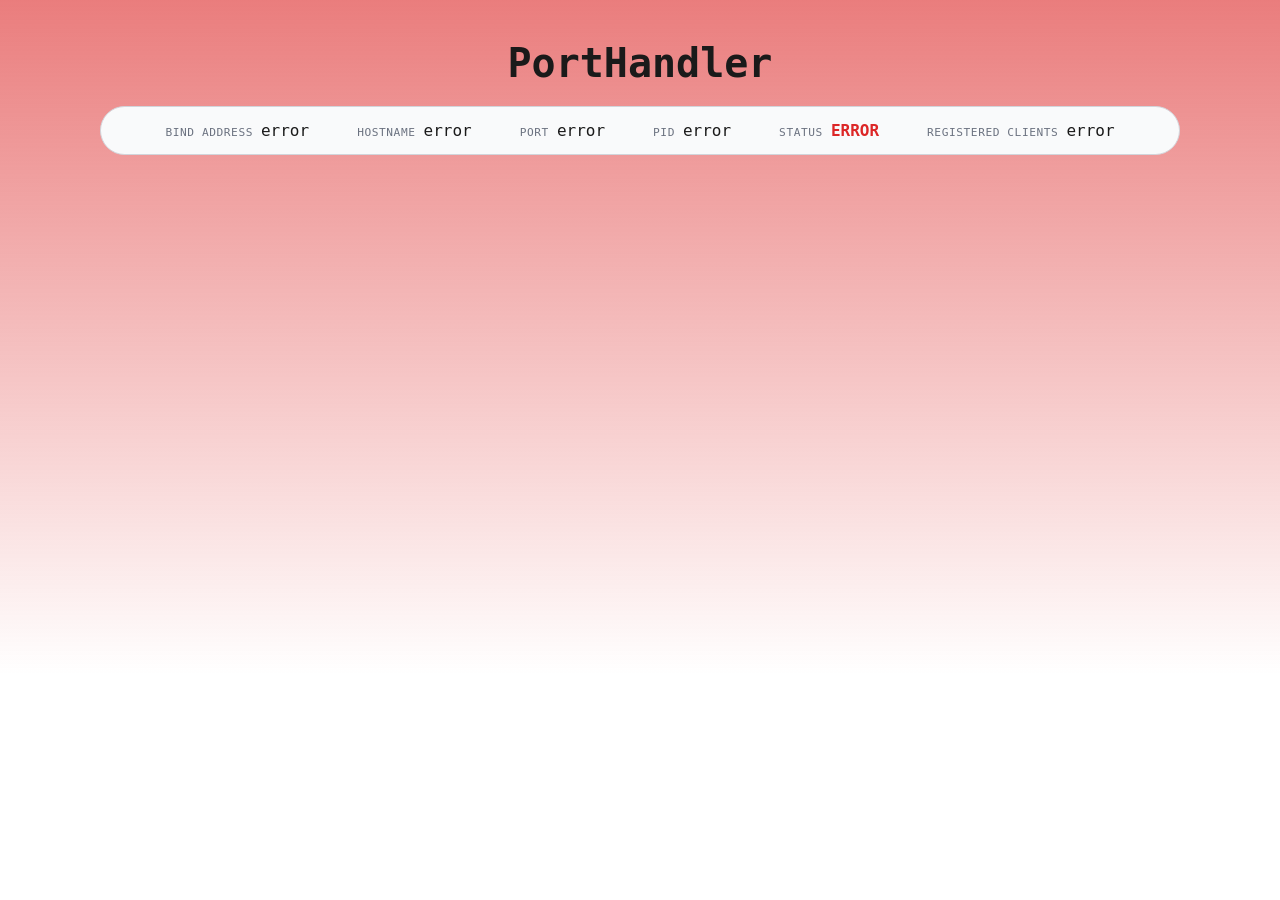
==== commit 80c7f95e: "feat: display PortHandler PID in pill component" ====
--- a/web/index.html
+++ b/web/index.html
@@ -53,13 +53,13 @@
                     <svg viewBox="0 0 24 24" width="18" height="18" fill="none" stroke="currentColor" stroke-width="2" stroke-linecap="round" stroke-linejoin="round"><rect x="2" y="3" width="20" height="14" rx="2" ry="2"/><line x1="8" y1="21" x2="16" y2="21"/><line x1="12" y1="17" x2="12" y2="21"/></svg>
                 </div>
                 <div class="sort-item" draggable="true" data-key="status" data-label="Service Status">
-                    <svg viewBox="0 0 24 24" width="18" height="18" fill="none" stroke="currentColor" stroke-width="2" stroke-linecap="round" stroke-linejoin="round"><path d="M22 11.08V12a10 10 0 1 1-5.93-9.14"/><polyline points="22 4 12 14.01 9 11.01"/></svg>
+                    <svg viewBox="0 0 24 24" width="18" height="18" fill="none" stroke="currentColor" stroke-width="2" stroke-linecap="round" stroke-linejoin="round"><path d="M2 9.5a5.5 5.5 0 0 1 9.591-3.676.56.56 0 0 0 .818 0A5.49 5.49 0 0 1 22 9.5c0 2.29-1.5 4-3 5.5l-5.492 5.313a2 2 0 0 1-3 .019L5 15c-1.5-1.5-3-3.2-3-5.5"/><path d="M3.22 13H9.5l.5-1 2 4.5 2-7 1.5 3.5h5.27"/></svg>
                 </div>
             </div>
         </div>
         <div class="health-button hidden" id="healthButton">
             <button class="health-decoration" data-label="Check Services' Health">
-                <svg viewBox="0 0 24 24" width="18" height="18" fill="none" stroke="currentColor" stroke-width="2" stroke-linecap="round" stroke-linejoin="round"><path d="M19 14c1.49-1.46 3-3.21 3-5.5A5.5 5.5 0 0 0 16.5 3c-1.76 0-3 .5-4.5 2-1.5-1.5-2.74-2-4.5-2A5.5 5.5 0 0 0 2 8.5c0 2.3 1.5 4.05 3 5.5l7 7Z"/><path d="M3.22 12H9.5l.5-1 2 4.5 2-7 1.5 3.5h5.27"/></svg>
+                <svg viewBox="0 0 24 24" width="18" height="18" fill="none" stroke="currentColor" stroke-width="2" stroke-linecap="round" stroke-linejoin="round"><path d="M17 3h2a2 2 0 0 1 2 2v2"/><path d="M21 17v2a2 2 0 0 1-2 2h-2"/><path d="M3 7V5a2 2 0 0 1 2-2h2"/><path d="M7 21H5a2 2 0 0 1-2-2v-2"/><path d="M7.828 13.07A3 3 0 0 1 12 8.764a3 3 0 0 1 4.172 4.306l-3.447 3.62a1 1 0 0 1-1.449 0z"/></svg>
             </button>
             <button class="health-decoration broken-forget-btn hidden" data-label="Forget All Broken Services">
                 <svg viewBox="0 0 24 24" width="18" height="18" fill="none" stroke="currentColor" stroke-width="2" stroke-linecap="round" stroke-linejoin="round"><path d="M4 13V4a2 2 0 0 1 2-2h8a2.4 2.4 0 0 1 1.706.706l3.588 3.588A2.4 2.4 0 0 1 20 8v5"/><path d="M14 2v5a1 1 0 0 0 1 1h5"/><path d="M10 22v-5"/><path d="M14 19v-2"/><path d="M18 20v-3"/><path d="M2 13h20"/><path d="M6 20v-3"/></svg>
@@ -403,6 +403,7 @@
                     item('bind address', h.bind_address) +
                     item('hostname', h.hostname) +
                     item('port', h.port) +
+                    item('pid', h.pid) +
                     (h.status === 'ok' ? item('status', h.status.toUpperCase(), 'status-ok') : item('status', h.status.toUpperCase(), 'status-error')) +
                     item('registered clients', h.registered_clients);
             }).catch(function() {});
@@ -1189,6 +1190,7 @@
                 if (brokenClients[i].hash === hash) return;
             }
             brokenClients.push(c);
+            _isFirstAnim = true;
             updateBrokenButtons();
         }
 
@@ -1424,6 +1426,7 @@
                     item('bind address', d.bind_address) +
                     item('hostname', d.hostname) +
                     item('port', d.port) +
+                    item('pid', d.pid) +
                     (d.status === 'ok' ? item('status', d.status.toUpperCase(), 'status-ok') : item('status', d.status.toUpperCase(), 'status-error')) +
                     item('registered clients', d.registered_clients);
                 var content = document.getElementById('content');
@@ -1445,6 +1448,7 @@
                     item('bind address', 'error') +
                     item('hostname', 'error') +
                     item('port', 'error') +
+                    item('pid', 'error') +
                     item('status', 'ERROR', 'status-error') +
                     item('registered clients', 'error');
                 var content = document.getElementById('content');
